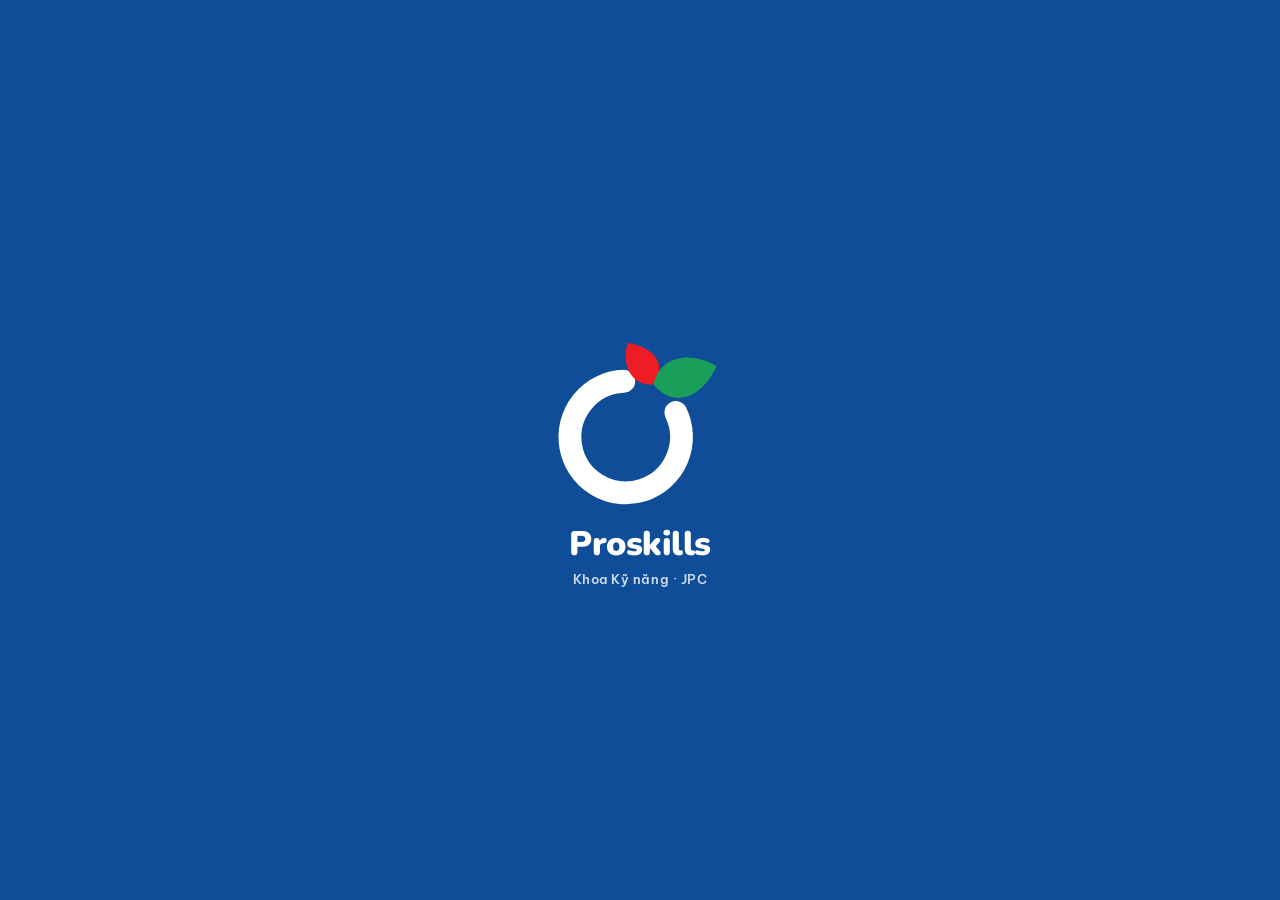
==== index.html @ 925e1efd "PS1.3.57" ====
<!DOCTYPE html>
<html lang="vi">
<head>
<meta charset="utf-8">
<meta name="viewport" content="width=device-width, initial-scale=1, maximum-scale=1, user-scalable=no, viewport-fit=cover">
<title>Proskills · Khoa Kỹ năng JPC</title>
<meta name="description" content="Proskills: các khóa e-learning của Khoa Kỹ năng, JPC. Chọn module để học.">
<meta name="theme-color" content="#F6F4EE">
<!-- PS1.3.34: intro lần mở đầu trong ngày; tô nền xanh ngay từ đầu để không chớp trang chủ trước intro -->
<script>try{(function(){var d=new Date(),p=function(n){return(n<10?"0":"")+n},k=d.getFullYear()+"-"+p(d.getMonth()+1)+"-"+p(d.getDate());if(localStorage.getItem("ps.intro")!==k&&!/[?&](lich|go|m|thu)=/.test(location.search))document.documentElement.className+=" ps-intro";})();}catch(e){}</script>
<style>html.ps-intro,html.ps-intro body{background:#0F4D98!important}html.ps-intro #app{visibility:hidden}</style>
<meta name="apple-mobile-web-app-capable" content="yes">
<meta name="mobile-web-app-capable" content="yes">
<meta name="apple-mobile-web-app-status-bar-style" content="default">
<meta name="apple-mobile-web-app-title" content="Proskills">
<link rel="manifest" href="manifest.webmanifest">
<link rel="icon" type="image/png" sizes="192x192" href="icons/app-192.png">
<link rel="apple-touch-icon" href="icons/apple-touch-icon.png">
<link rel="stylesheet" href="core/core.css?v=PS1.3.57">
<link rel="stylesheet" href="hub/hub.css?v=PS1.3.57">
</head>
<body>
<main id="app" class="hub"></main>
<noscript><p style="padding:20px">Hãy bật JavaScript để học trên Proskills.</p></noscript>
<script src="config.js?v=PS1.3.57"></script>
<script src="core/core.js?v=PS1.3.57"></script>
<script src="core/pwa.js?v=PS1.3.57"></script>
<script src="core/shin.js?v=PS1.3.57"></script>
<script src="hub/avatar.js?v=PS1.3.57"></script>
<script src="hub/lich.js?v=PS1.3.57"></script>
<script src="hub/hub.js?v=PS1.3.57"></script>
</body>
</html>
---- core/core.css ----
/* =========================================================
   PROSKILLS · LÕI CHUNG (core.css)
   Kiểu cho phần dùng chung: thẻ Cài đặt chuẩn, hộp thoại, thông báo, nút.
   Mọi lớp bắt đầu bằng "ps-" để không đụng kiểu của module.
   Dùng màu của module qua biến --c, --c-d, --c-t (có giá trị dự phòng).
   ========================================================= */
.ps-ic{flex:none;display:inline-block;vertical-align:middle}
.ps-lock{overflow:hidden}

/* ---- nút ---- */
.ps-btn{position:relative;display:inline-flex;align-items:center;justify-content:center;gap:8px;font:600 15.5px/1.25 var(--f,"Be Vietnam Pro",system-ui,-apple-system,"Segoe UI",Roboto,sans-serif);
  background:var(--c,#24307A);color:#fff;border:0;border-radius:16px;padding:13px 18px;cursor:pointer;text-decoration:none;
  box-shadow:0 3px 0 var(--c-d,#151D52),0 8px 18px -12px rgba(21,29,82,.8);transition:transform .18s cubic-bezier(.32,.72,0,1),box-shadow .18s;-webkit-tap-highlight-color:transparent}
.ps-btn:active{transform:translateY(2px);box-shadow:0 1px 0 var(--c-d,#151D52)}
.ps-btn--sm{font-size:14.5px;padding:10px 14px;border-radius:14px}
.ps-btn--soft{background:var(--c-t,#ECEEFA);color:var(--c-d,#151D52);box-shadow:0 3px 0 var(--c-t2,#D8DCF2)}
.ps-btn--go{background:var(--ps-go,#F4B63B);color:#3B2A00;box-shadow:0 3px 0 #C98A12,0 8px 18px -12px rgba(201,138,18,.9)}
.ps-btn--danger{background:#C8372D;color:#fff;box-shadow:0 3px 0 #8E241D}
.ps-btn--dangersoft{background:#FDECE8;color:#B23A28;box-shadow:0 3px 0 #F6C3B9}
.ps-btn:disabled{background:#C3C8DB;box-shadow:0 3px 0 #AEB4CB;cursor:not-allowed}
.ps-btnrow{display:flex;flex-wrap:wrap;gap:10px;margin:10px 0 4px}
.ps-link{display:inline-flex;align-items:center;gap:6px;border:0;background:none;color:var(--c-d,#151D52);font:600 14px/1.4 var(--f,system-ui);text-decoration:underline;text-underline-offset:3px;padding:6px 0;cursor:pointer}
.ps-small{font-size:13.5px;line-height:1.6;color:var(--ink-2,#4A5275);margin:8px 0}
.ps-warn{font-size:13.5px;color:#B23A28;background:#FDECE8;border-radius:12px;padding:8px 12px}

/* ---- ô nhập ---- */
.ps-form{display:grid;gap:12px;margin:6px 0}
.ps-form label{display:grid;gap:6px;font-size:13.5px;font-weight:600;color:var(--ink-2,#4A5275)}
.ps-row2{display:grid;grid-template-columns:1fr 1fr;gap:12px}
.ps-inp{width:100%;box-sizing:border-box;font:500 16px/1.4 var(--f,system-ui);color:var(--ink,#18203F);background:#fff;border:1.5px solid var(--rule,#E3E7F5);border-radius:14px;padding:11px 13px;-webkit-appearance:none;appearance:none}
select.ps-inp{background-image:linear-gradient(45deg,transparent 50%,#7A82A3 50%),linear-gradient(135deg,#7A82A3 50%,transparent 50%);background-position:calc(100% - 18px) 50%,calc(100% - 13px) 50%;background-size:5px 5px;background-repeat:no-repeat;padding-right:32px}
.ps-inp:focus{outline:none;border-color:var(--c,#24307A);box-shadow:0 0 0 3px var(--c-t,#ECEEFA)}

/* ---- thẻ Cài đặt chuẩn ---- */
.ps-set{display:grid;gap:8px}
.ps-homebtn{display:grid;grid-template-columns:40px 1fr auto;align-items:center;gap:12px;width:100%;text-align:left;background:var(--c,#24307A);color:#fff;border:0;border-radius:18px;padding:12px 14px;cursor:pointer;box-shadow:0 3px 0 var(--c-d,#151D52);font-family:inherit;margin-bottom:6px}
.ps-homebtn>.ps-ic:first-child{width:40px;height:40px;padding:9px;box-sizing:border-box;border-radius:12px;background:rgba(255,255,255,.18)}
.ps-homebtn b{display:block;font-size:15.5px}
.ps-homebtn small{display:block;font-size:12.5px;opacity:.85;font-weight:500}
.ps-homebtn:active{transform:translateY(2px);box-shadow:0 1px 0 var(--c-d,#151D52)}
.ps-srow{background:#fff;border:1px solid var(--rule,#E3E7F5);border-radius:16px;overflow:hidden}
.ps-srow__h{display:grid;grid-template-columns:34px 1fr auto 16px;align-items:center;gap:10px;width:100%;border:0;background:transparent;padding:12px 14px;text-align:left;font:inherit;color:var(--ink,#18203F);cursor:pointer}
.ps-srow--sw .ps-srow__h{grid-template-columns:34px 1fr auto;cursor:default}
.ps-srow__h>b{font-size:15px;font-weight:600}
.ps-srow__ic{width:34px;height:34px;border-radius:10px;display:grid;place-items:center;background:var(--c-t,#ECEEFA);color:var(--c-d,#151D52)}
.ps-srow__st{font-size:13px;color:var(--muted,#7A82A3);max-width:46vw;white-space:nowrap;overflow:hidden;text-overflow:ellipsis}
.ps-srow__h>.ps-ic:last-child{color:var(--muted,#7A82A3);transition:transform .25s}
.ps-srow__b{display:none;padding:2px 16px 16px;border-top:1px dashed var(--rule,#E3E7F5)}
.ps-srow.open .ps-srow__b{display:block;animation:psIn .35s cubic-bezier(.32,.72,0,1)}
.ps-srow.open .ps-srow__h>.ps-ic:last-child{transform:rotate(90deg)}
.ps-srow--danger .ps-srow__ic{background:#FDECE8;color:#B23A28}
.ps-srow--danger .ps-srow__h>b{color:#B23A28}
.ps-fixed{display:grid;grid-template-columns:1fr 1fr 1fr;gap:8px;margin:12px 0 2px}
.ps-fixed>div{background:var(--bg,#F4F6FE);border-radius:12px;padding:8px 10px;min-width:0}
.ps-fixed small{display:block;font-size:11.5px;color:var(--muted,#7A82A3)}
.ps-fixed b{display:block;font-size:14px;overflow:hidden;text-overflow:ellipsis;white-space:nowrap}
.ps-fixed>div:first-child{grid-column:1/-1}
.ps-sw{position:relative;width:50px;height:30px;border-radius:999px;border:0;background:#C9CEE0;cursor:pointer;transition:background .2s;padding:0}
.ps-sw i{position:absolute;top:3px;left:3px;width:24px;height:24px;border-radius:50%;background:#fff;box-shadow:0 2px 4px rgba(0,0,0,.2);transition:transform .25s cubic-bezier(.32,.72,0,1)}
.ps-sw.on{background:var(--ok,#14A874)}
.ps-sw.on i{transform:translateX(20px)}
/* PS1.3.36 · Cỡ chữ Vừa / Lớn: nút chọn 2 ô */
.ps-seg{display:inline-flex;background:#ECEEF4;border-radius:999px;padding:3px;gap:2px;flex:none}
.ps-seg button{border:0;background:none;border-radius:999px;padding:0 14px;height:30px;font:700 14px/1 inherit;font-family:inherit;color:var(--muted,#6B7088);cursor:pointer;-webkit-tap-highlight-color:transparent}
.ps-seg button[data-v="l"]{font-size:16px}
.ps-seg button.on{background:#fff;color:var(--ink,#23252B);box-shadow:0 1px 3px rgba(20,30,60,.18)}
.ps-ver{text-align:center;font-size:12px;color:var(--muted,#7A82A3);margin:10px 0 4px}

/* ---- hộp thoại ---- */
.ps-ov{position:fixed;inset:0;z-index:120;display:flex;align-items:center;justify-content:center;padding:18px;background:rgba(18,24,52,.55);-webkit-backdrop-filter:blur(4px);backdrop-filter:blur(4px);animation:psFade .35s ease}
.ps-ov__box{width:100%;max-width:430px;max-height:calc(100vh - 36px);overflow:auto;background:#fff;border-radius:26px;padding:22px 20px 18px;text-align:left;box-shadow:0 30px 80px -30px rgba(18,24,52,.6);animation:psPop .4s cubic-bezier(.32,.72,0,1);box-sizing:border-box}
.ps-ov__box--wide{max-width:560px}
.ps-ov__ic{width:52px;height:52px;border-radius:16px;display:grid;place-items:center;background:var(--c-t,#ECEEFA);color:var(--c-d,#151D52);margin-bottom:10px}
.ps-ov__t{font:700 21px/1.25 var(--h,var(--f,system-ui));margin:0 0 6px;color:var(--ink,#18203F);letter-spacing:-.01em}
.ps-ov__b{font-size:15px;line-height:1.6;color:var(--ink-2,#4A5275)}
.ps-ov__b p{margin:6px 0}
.ps-ov__btns{display:flex;flex-direction:column;gap:10px;margin-top:16px}
.ps-ov__btns .ps-btn{width:100%}
.ps-chks{display:grid;gap:8px;margin:10px 0}
.ps-chk{display:flex;gap:12px;align-items:flex-start;background:var(--bg,#F4F6FE);border-radius:14px;padding:10px 12px;cursor:pointer}
.ps-chk input{width:20px;height:20px;margin:2px 0 0;accent-color:var(--c,#24307A);flex:none}
.ps-chk b{display:block;font-size:14.5px;color:var(--ink,#18203F)}
.ps-chk small{display:block;font-size:12.5px;color:var(--muted,#7A82A3)}

/* ---- thông báo ---- */
.ps-toast{position:fixed;left:50%;bottom:calc(18px + env(safe-area-inset-bottom,0px));transform:translate(-50%,20px);opacity:0;pointer-events:none;z-index:140;background:var(--ink,#18203F);color:#fff;border-radius:18px;padding:11px 16px;font-size:14.5px;line-height:1.45;max-width:min(92vw,460px);box-sizing:border-box;transition:opacity .3s,transform .4s cubic-bezier(.32,.72,0,1);box-shadow:0 14px 34px -14px rgba(18,24,52,.7)}
.ps-toast.show{opacity:1;transform:translate(-50%,0)}

@keyframes psIn{from{opacity:0;transform:translateY(-4px)}to{opacity:1;transform:none}}
@keyframes psFade{from{opacity:0}to{opacity:1}}
@keyframes psPop{from{opacity:0;transform:translateY(14px) scale(.97)}to{opacity:1;transform:none}}
@media (prefers-reduced-motion:reduce){.ps-ov,.ps-ov__box,.ps-srow.open .ps-srow__b{animation:none}.ps-toast,.ps-btn,.ps-sw i{transition:none}}
@media (max-width:360px){.ps-row2{grid-template-columns:1fr}}

/* ---- cài ứng dụng, cập nhật ---- */
.ps-steps{margin:8px 0;padding-left:20px;font-size:14.5px;line-height:1.7}
.ps-steps li{margin:3px 0}
.ps-update{position:fixed;left:50%;transform:translateX(-50%);bottom:calc(16px + env(safe-area-inset-bottom,0px));z-index:130;display:flex;align-items:center;gap:10px;background:var(--ink,#18203F);color:#fff;border-radius:999px;padding:8px 8px 8px 16px;font-size:14px;box-shadow:0 14px 34px -14px rgba(18,24,52,.7);white-space:nowrap}
.ps-update button{border:0;border-radius:999px;font:600 14px/1 var(--f,system-ui);padding:9px 14px;background:#F4B63B;color:#3B2A00;cursor:pointer}
.ps-update .ps-update__x{background:transparent;color:#fff;padding:6px}

/* ---- Shin Routine: khối gợi ý thẻ thói quen trong các khóa (PS1.3.26) ---- */
.ps-rt{margin:14px 0 0;padding:14px;border-radius:20px;border:1px solid #CFE0F7;background:linear-gradient(180deg,#F3F8FF,#E9F1FD);color:#18203F;font-family:var(--f,"Be Vietnam Pro",system-ui,sans-serif)}
.ps-rt__hd{display:grid;grid-template-columns:40px 1fr;gap:10px;align-items:center;margin-bottom:10px}
.ps-rt__shin{width:40px;height:40px;border-radius:12px;background:#2265C5;display:block}
.ps-rt__hd>div>b{display:block;font-size:15.5px;line-height:1.3}
.ps-rt__hd>div>small{display:block;font-size:13px;line-height:1.45;color:#4A5275;margin-top:2px}
.ps-rt__l{display:grid;gap:8px}
.ps-rt__it{display:grid;grid-template-columns:22px 1fr auto;gap:10px;align-items:center;padding:10px 10px 10px 12px;border-radius:14px;background:#fff;border:1px solid #D6E3F5;text-decoration:none;color:inherit;-webkit-tap-highlight-color:transparent}
.ps-rt__it:active{transform:scale(.985)}
.ps-rt__mk{width:20px;height:20px;border-radius:50%;border:2px solid #B9C7DD;box-sizing:border-box;display:grid;place-items:center;color:#fff}
.ps-rt__it.is-on .ps-rt__mk{border:0;background:#2E9E6B}
.ps-rt__n b{display:block;font-size:14.5px;font-weight:600;line-height:1.35}
.ps-rt__n small{display:block;font-size:12px;color:#2E7D5B;font-weight:600}
.ps-rt__go{display:inline-flex;align-items:center;gap:3px;white-space:nowrap;font-size:13px;font-weight:700;color:#1F57AE}
.ps-rt__ft{margin:9px 2px 0;font-size:12.5px;line-height:1.5;color:#5B6488}
@media (prefers-reduced-motion:reduce){.ps-rt__it:active{transform:none}}

/* ---- PS1.3.34 · dùng như app thật (mọi trang Proskills đều nạp core.css) ----
   Không bôi đen chữ, nút; không kéo để tải lại; không phóng to; không lướt ngang cả trang.
   Ô nhập vẫn chọn chữ được. Khu cần cử chỉ riêng (canvas, băng chuyền) tự đặt touch-action của mình. */
html{overflow-x:hidden;overscroll-behavior:none;touch-action:pan-x pan-y;-webkit-text-size-adjust:100%;text-size-adjust:100%}
body{overscroll-behavior:none;overflow-x:clip;-webkit-user-select:none;user-select:none;-webkit-touch-callout:none;-webkit-tap-highlight-color:transparent}
input,textarea,select,[contenteditable],[contenteditable] *,.ps-sel,.ps-sel *{-webkit-user-select:text;user-select:text;-webkit-touch-callout:default}
img,svg,a{-webkit-user-drag:none}

/* màn "đang mở khóa học" (bấm thẻ khóa ở trang chủ) */
.ps-going{position:fixed;inset:0;z-index:300;display:flex;flex-direction:column;align-items:center;justify-content:center;gap:14px;background:var(--gc,#0F4D98);color:#fff;opacity:0;animation:psGoIn .22s ease-out forwards;font:700 17px/1.3 var(--f,"Be Vietnam Pro",system-ui,sans-serif);text-align:center;padding:24px}
.ps-going small{display:block;font-size:12.5px;font-weight:600;letter-spacing:.08em;opacity:.8}
.ps-going i{display:flex;gap:7px}
.ps-going i b{width:10px;height:10px;border-radius:50%;background:#fff;opacity:.35;animation:psDot 1s ease-in-out infinite}
.ps-going i b:nth-child(2){animation-delay:.15s}.ps-going i b:nth-child(3){animation-delay:.3s}
@keyframes psGoIn{to{opacity:1}}
@keyframes psDot{0%,100%{opacity:.35;transform:translateY(0)}40%{opacity:1;transform:translateY(-6px)}}
@media (prefers-reduced-motion:reduce){.ps-going{animation:none;opacity:1}.ps-going i b{animation:none;opacity:.8}}

/* ---- PS1.3.54 · chấm lưu bài (PS.saveMark): xanh = đã lưu trên máy, đỏ = chưa lưu được. Nhỏ, không chớp.
   Gắn vào nút Sổ tay của mọi khóa, ảnh đại diện trang chủ và nút Sổ tay của Shin Routine. ---- */
html.ps-sv [data-act="nb"],html.ps-sv-err [data-act="nb"],html.ps-sv .hbar__av,html.ps-sv-err .hbar__av,html.ps-sv #gear,html.ps-sv-err #gear{position:relative}
html.ps-sv [data-act="nb"]::after,html.ps-sv .hbar__av::after,html.ps-sv #gear::after,
html.ps-sv-err [data-act="nb"]::after,html.ps-sv-err .hbar__av::after,html.ps-sv-err #gear::after{content:"";position:absolute;right:1px;bottom:1px;width:8px;height:8px;border-radius:50%;background:#2E9D5B;box-shadow:0 0 0 2px #fff;pointer-events:none}
html.ps-sv-err [data-act="nb"]::after,html.ps-sv-err .hbar__av::after,html.ps-sv-err #gear::after{background:#E5484D}
/* hộp "Bài làm đã lưu" cuối Tổng quan (PS.savedHTML) */
.ps-saved{display:grid;grid-template-columns:34px 1fr;gap:10px;align-items:center;margin:14px 0 4px;padding:11px 12px;border-radius:16px;background:#EAF3EE;color:#23302A;font-family:var(--f,"Be Vietnam Pro",system-ui,sans-serif);text-align:left}
.ps-saved__ic{width:34px;height:34px;border-radius:50%;background:#2E9D5B;color:#fff;display:grid;place-items:center}
.ps-saved b{display:block;font-size:14.5px;line-height:1.35}
.ps-saved small{display:block;font-size:12.5px;line-height:1.45;color:#4D5A53}
.ps-saved--err{background:#FDECEC}.ps-saved--err .ps-saved__ic{background:#E5484D}
/* thẻ có bản mới (pwa.js) */
.ps-upd{position:fixed;left:12px;right:12px;bottom:calc(14px + env(safe-area-inset-bottom,0px));z-index:130;max-width:400px;margin:0 auto;background:#fff;color:#18203F;border-radius:24px;padding:14px 14px 10px;box-shadow:0 18px 44px -18px rgba(18,24,52,.55),0 0 0 1px rgba(18,24,52,.06);font-family:var(--f,"Be Vietnam Pro",system-ui,sans-serif);animation:psUpdIn .35s cubic-bezier(.22,.9,.24,1)}
.ps-upd__h{display:flex;align-items:center;gap:10px;margin-bottom:12px}.ps-upd__h img{border-radius:10px;flex:none}.ps-upd__h b{font-size:16.5px}
.ps-upd__b{display:grid;grid-template-columns:1.4fr 1fr;gap:8px}.ps-upd__b .ps-btn{width:100%;justify-content:center}
.ps-upd__n{margin:8px 2px 0;font-size:12.5px;color:#6B7183}
@keyframes psUpdIn{from{transform:translateY(16px);opacity:0}to{transform:none;opacity:1}}
@media (prefers-reduced-motion:reduce){.ps-upd{animation:none}}
/* Cài đặt · Học được khi không có internet */
.ps-offbar{display:block;height:7px;border-radius:9px;background:#E8EBF2;overflow:hidden;margin:4px 0 10px}.ps-offbar i{display:block;height:100%;border-radius:9px;background:#2E9D5B;transition:width .4s}

/* ---- PS1.3.55 · Thanh điều hướng chung trong khóa (ý 25): ‹ về một cấp | tên màn | Sổ tay ---- */
.psnav{position:fixed;top:calc(10px + env(safe-area-inset-top,0px));left:0;right:0;z-index:30;pointer-events:none;transition:transform .3s cubic-bezier(.32,.72,0,1),opacity .3s}
.psnav--hide{transform:translateY(-130%);opacity:0}
.psnav__in{position:relative;box-sizing:border-box;max-width:560px;height:56px;margin:0 auto;padding:0 20px;display:flex;align-items:center;gap:8px}
.psnav__in::before{content:"";position:absolute;inset:0 12px;border-radius:20px;background:rgba(255,255,255,.95);box-shadow:0 1px 0 rgba(20,24,60,.05),0 6px 18px -10px rgba(20,24,60,.35);-webkit-backdrop-filter:blur(8px);backdrop-filter:blur(8px)}
.psnav__in>*{position:relative;pointer-events:auto}
.psnav__bk{flex:none;display:inline-flex;align-items:center;gap:2px;max-width:55%;height:40px;padding:0 14px 0 8px;border:0;border-radius:999px;background:var(--c-t,#ECEEFA);color:var(--c-d,#151D52);font:700 14.5px/1 var(--f,"Be Vietnam Pro",system-ui,sans-serif);cursor:pointer;-webkit-tap-highlight-color:transparent;transition:transform .15s}
.psnav__bk span{overflow:hidden;white-space:nowrap;text-overflow:ellipsis}
.psnav__t{flex:1 1 auto;min-width:0;overflow:hidden;white-space:nowrap;text-overflow:ellipsis;font:700 15px/1.2 var(--f,"Be Vietnam Pro",system-ui,sans-serif);color:var(--ink,#18203F)}
.psnav__x{flex:none;width:40px;height:40px;border:0;border-radius:12px;background:transparent;color:var(--c-d,#151D52);display:grid;place-items:center;cursor:pointer}
.psnav__nb{flex:none;width:42px;height:40px;border:0;border-radius:12px;background:var(--c-t,#ECEEFA);color:var(--c-d,#151D52);display:grid;place-items:center;cursor:pointer;-webkit-tap-highlight-color:transparent;transition:transform .15s}
.psnav__bk:active,.psnav__nb:active,.psnav__x:active{transform:scale(.94)}
.psnav__dot{position:absolute;top:5px;right:6px;width:8px;height:8px;border-radius:50%;background:#E5484D;box-shadow:0 0 0 2px #fff}
@media (min-width:900px){.psnav__in{max-width:620px}}
@media (prefers-reduced-motion:reduce){.psnav{transition:none}}
---- hub/hub.css ----
/* =========================================================
   PROSKILLS · TRANG CHỦ (hub.css)
   Màu chủ đạo trang chủ: chàm đậm + vàng nhấn. Mỗi module giữ màu riêng (--mc).
   ========================================================= */
:root{
  --c:#24307A; --c-d:#151D52; --c-t:#ECEEFA; --c-t2:#D8DCF2;
  --y:#F4B63B; --y-d:#C98A12; --y-t:#FFF5DC;
  --ink:#18203F; --ink-2:#4A5275; --muted:#7A82A3; --rule:#E3E7F5; --bg:#F4F6FE;
  --ok:#14A874; --ok-t:#E2F7EE;
  --fire:#FF7A1A; --fire-t:#FFEDE0; --xp:#E09A00; --xp-t:#FFF3D1; --ins:#7656D9; --ins-t:#EFEAFD;
  --f:"Be Vietnam Pro",system-ui,-apple-system,"Segoe UI",Roboto,sans-serif;
  --h:"Bricolage Grotesque","Be Vietnam Pro",system-ui,sans-serif;
  --ease:cubic-bezier(.32,.72,0,1);
}
*{box-sizing:border-box}
html{-webkit-text-size-adjust:100%;text-size-adjust:100%}
body{margin:0;font:400 16px/1.6 var(--f);color:var(--ink);background:var(--bg);
  background-image:radial-gradient(circle at 100% 0,rgba(244,182,59,.16),transparent 42%),radial-gradient(circle at 0 0,rgba(36,48,122,.10),transparent 40%);
  background-attachment:fixed;min-height:100vh;padding:env(safe-area-inset-top,0) 0 env(safe-area-inset-bottom,0);transition:opacity .18s}
body.leaving{opacity:.4}
button{font-family:inherit}
.wrap{max-width:720px;margin:0 auto;padding:0 18px 40px}
.card{background:#fff;border-radius:22px;border:1px solid var(--rule);box-shadow:0 10px 26px -20px rgba(24,32,63,.5);padding:18px}
.hub-wide{width:100%;margin-top:6px}
.enter>*{animation:up .6s var(--ease) both;animation-delay:calc(var(--i,0)*.08s)}
@keyframes up{from{opacity:0;transform:translateY(14px)}to{opacity:1;transform:none}}

/* ---- chào mừng ---- */
.onb{max-width:520px;margin:0 auto;padding:max(28px,env(safe-area-inset-top)) 18px 40px}
.onb__brand{display:flex;align-items:center;gap:14px;margin:8px 0 14px}
.onb__brand small{display:block;font-size:12.5px;color:var(--muted);font-weight:600}
.onb__brand h1{font:800 clamp(34px,10vw,46px)/1 var(--h);margin:2px 0 0;letter-spacing:-.02em;color:#0F4D98}
.onb__lead{font-size:16px;color:var(--ink-2);margin:0 0 16px}
.onb__err{color:#B23A28;font-size:14px;font-weight:600;min-height:1em;margin:4px 0}
.onb__restore{display:flex;margin:16px auto 0}

/* ---- thanh trên ---- */
.hbar{position:sticky;top:0;z-index:20;display:flex;justify-content:space-between;align-items:center;gap:10px;width:100%;margin:0;
  padding:10px max(14px,calc(50% - 346px));background:transparent;transition:background .25s,box-shadow .25s}
.hbar.is-scrolled{background:rgba(244,246,254,.9);-webkit-backdrop-filter:blur(14px) saturate(1.4);backdrop-filter:blur(14px) saturate(1.4);box-shadow:0 1px 0 rgba(227,231,245,.9)}
.hbar__brand{display:flex;align-items:center;gap:9px}
.hbar__brand b{font:800 21px/1 var(--h);color:var(--c);letter-spacing:-.01em}
.hbar__btns{display:flex;gap:6px}
.hbar__btn{display:inline-flex;align-items:center;gap:6px;height:40px;padding:0 12px;border-radius:999px;border:1px solid var(--rule);background:#fff;color:var(--c-d);font-size:13.5px;font-weight:600;cursor:pointer;box-shadow:0 4px 12px -8px rgba(24,32,63,.35);-webkit-appearance:none;appearance:none;-webkit-tap-highlight-color:transparent}
.hbar__btn:active{transform:translateY(1px)}
.ps-installed .hub-install{display:none}
.hbar__btn{white-space:nowrap}
@media (max-width:440px){.hub-install span{display:none}.hub-install{width:40px;padding:0;justify-content:center}}
@media (max-width:340px){.hbar__btn span{display:none}.hbar__btn{width:40px;padding:0;justify-content:center}}

/* ---- nhắc sao lưu ---- */
.nudge{display:grid;grid-template-columns:22px 1fr;gap:6px 10px;align-items:start;background:var(--y-t);border:1px solid #F3DFA9;border-radius:18px;padding:12px 14px;margin:0 0 6px;color:#6B4C00}
.nudge p{margin:0;font-size:14px;line-height:1.5}
.nudge .ps-btn{grid-column:2;justify-self:start}
.nudge--warn{background:#FDECE8;border-color:#F6C3B9;color:#8E241D}

/* ---- chip thẻ Shin (dùng trong khối Shin Routine, PS1.3.28) ---- */
.rt-chip{display:inline-flex;align-items:center;gap:5px;max-width:100%;padding:4px 10px 4px 6px;border-radius:999px;background:#fff;border:1px solid #D6E3F5;font-size:12.5px;font-weight:600;color:var(--ink-2)}
.rt-chip i{width:14px;height:14px;border-radius:50%;flex:none;border:2px solid #B9C7DD;box-sizing:border-box}
.rt-chip--y i{border:0;background:#2E9E6B url("data:image/svg+xml,%3Csvg xmlns='http://www.w3.org/2000/svg' viewBox='0 0 14 14'%3E%3Cpath d='M3.6 7.2 6 9.5l4.4-4.6' fill='none' stroke='%23fff' stroke-width='2' stroke-linecap='round' stroke-linejoin='round'/%3E%3C/svg%3E") center/14px no-repeat}
.rt-chip--p i{border-color:#2E9E6B;background:linear-gradient(90deg,#2E9E6B 50%,#fff 50%)}
.rt-chip--n i,.rt-chip--x i{border-color:#C9CFDC;background:#E9ECF3}
/* ---- thẻ module ---- */
.sec{font:700 20px/1.2 var(--h);margin:20px 2px 10px;letter-spacing:-.01em}
.mcard__code{display:inline-block;font-size:11px;font-weight:700;letter-spacing:.08em;color:var(--md);background:var(--mt);border-radius:7px;padding:1px 7px}
.hfoot{text-align:center;font-size:12px;color:var(--muted);margin:26px 0 0;line-height:1.7}

/* ---- cổng ---- */
.gate__q{font-weight:700;color:var(--ink);font-size:16.5px;background:var(--c-t);border-radius:14px;padding:10px 14px;margin:6px 0 12px}
.gate__err{color:#B23A28;font-weight:600;font-size:14px;min-height:1em;margin:8px 0 0}
.shake{animation:shake .4s}
@keyframes shake{20%,60%{transform:translateX(-6px)}40%,80%{transform:translateX(6px)}}

/* ---- tấm Cài đặt ---- */
.sheet{position:fixed;inset:0;z-index:100;background:var(--bg);overflow:auto;-webkit-overflow-scrolling:touch;animation:sheetIn .45s var(--ease)}
.sheet__in{max-width:640px;margin:0 auto;padding:max(14px,env(safe-area-inset-top)) 16px 40px}
.sheet__top{display:flex;justify-content:space-between;align-items:center;margin:6px 0 12px}
.sheet__top h2{font:800 26px/1.1 var(--h);margin:0;letter-spacing:-.015em}
.sheet__x{width:42px;height:42px;border-radius:50%;border:1px solid var(--rule);background:#fff;display:grid;place-items:center;cursor:pointer;color:var(--ink)}
@media (min-width:700px){.sheet{inset:4vh auto auto 50%;transform:translateX(-50%);width:680px;height:92vh;border-radius:24px;box-shadow:0 0 0 100vmax rgba(18,24,52,.45),0 30px 80px -30px rgba(18,24,52,.6)}}
@keyframes sheetIn{from{opacity:0;transform:translateY(30px)}to{opacity:1;transform:none}}
@media (min-width:700px){@keyframes sheetIn{from{opacity:0;transform:translate(-50%,30px)}to{opacity:1;transform:translateX(-50%)}}}
@media (prefers-reduced-motion:reduce){.enter>*,.sheet,.shake{animation:none}.kc__bar i{transition:none}}

/* ---- PS1.3.13 · Lịch học (thẻ dưới banner) ---- */
/* PS1.3.27: hộp Lịch học dùng tông xanh lá nhẹ của TC01 (#348A5F) cho nút và biểu tượng */
.lc{--c:#348A5F;--c-d:#286853;--c-t:#EBF3EF;--c-t2:#D3E7DC}
.lc{background:#fff;border:1px solid var(--rule);border-radius:22px;padding:14px 14px 10px;margin:0 0 12px;box-shadow:0 1px 2px rgba(24,32,63,.04),0 14px 30px -22px rgba(24,32,63,.42)}
.lc-top{display:flex;justify-content:space-between;align-items:center;margin:0 2px 10px}
.lc-top>b{display:inline-flex;align-items:center;gap:7px;font:700 17px/1.2 var(--h);color:var(--ink)}
.lc-top>b .ps-ic{color:var(--c)}
.lc-edit{display:inline-flex;align-items:center;gap:5px;border:1px solid var(--rule);background:#fff;color:var(--c-d);border-radius:999px;padding:6px 12px;font-size:13px;font-weight:600;cursor:pointer;-webkit-tap-highlight-color:transparent}
.lc-week{display:grid;grid-template-columns:repeat(5,1fr);gap:6px}
.lc-day{display:grid;justify-items:center;gap:5px;padding:8px 0 9px;border-radius:14px;border:1px solid var(--rule);background:#F8F9FE;cursor:pointer;color:var(--ink-2);-webkit-tap-highlight-color:transparent;transition:background .2s,border-color .2s,transform .15s}
.lc-day small{font-size:13px;font-weight:700;line-height:1}
.lc-day:active{transform:translateY(1px)}
.lc-day.is-today small{color:var(--c)}
.lc-day.is-today{border-color:#BFDCCB}
.lc-day.is-sel{background:var(--c);border-color:var(--c);color:#fff;box-shadow:0 2px 0 var(--c-d)}
.lc-day.is-sel small{color:#fff}
.lc-dots{display:flex;gap:3px;height:7px}
.lc-dots i{width:7px;height:7px;border-radius:50%;display:block}
.lc-day.is-sel .lc-dots i{box-shadow:0 0 0 1.5px #fff}
.lc-dots .lc-dot0{background:#DDE1EF}
.lc-day.is-sel .lc-dots .lc-dot0{background:rgba(255,255,255,.35);box-shadow:none}
.lc-dh{margin:12px 2px 6px;font-size:13px;font-weight:700;color:var(--muted);letter-spacing:.02em}
.lc-list{display:grid;gap:7px}
.lc-it{display:grid;grid-template-columns:54px 1fr auto;gap:10px;align-items:center;padding:9px 10px 9px 4px;border-radius:14px;background:var(--lt);position:relative;overflow:hidden} /* phẳng, không viền trái */
.lc-tm{display:grid;text-align:center;line-height:1.15;padding-left:6px}
.lc-tm b{font:700 15px/1.2 var(--f);color:var(--ink)}
.lc-tm small{font-size:11.5px;color:var(--muted)}
.lc-tx{min-width:0;display:grid;line-height:1.3}
.lc-tx b{font-size:15px;font-weight:700;color:var(--ink)}
.lc-tx small{font-size:12.5px;color:var(--ink-2)}
.lc-st{font-size:11.5px;font-weight:700;border-radius:999px;padding:3px 8px;white-space:nowrap}
.lc-st--on{background:var(--ok);color:#fff}
.lc-st--soon{background:#fff;color:#B5650C;border:1px solid #F3D3A6}
.lc-st--done{background:rgba(255,255,255,.7);color:var(--muted)}
.lc-none{margin:0;padding:10px 12px;border-radius:14px;background:#F6F7FC;font-size:14px;color:var(--ink-2)}
.lc-exp{display:flex;align-items:center;gap:8px;width:100%;margin:10px 0 0;padding:10px 12px;border-radius:14px;border:1px dashed #BFDCCB;background:var(--c-t);color:var(--c-d);font-size:14px;font-weight:600;cursor:pointer;text-align:left}
.lc-nhac{display:flex;align-items:center;gap:9px;width:100%;margin:8px 0 0;padding:10px 4px 10px 2px;border:0;border-top:1px solid var(--rule);background:none;color:var(--ink-2);font-size:14px;cursor:pointer;text-align:left}
.lc-nhac span{flex:1}.lc-nhac b{color:var(--ink)}
.lc-nhac>.ps-ic:first-child{color:var(--c)}
.lc-oden{display:flex;align-items:center;gap:8px;padding:9px 2px 4px;border-top:1px solid var(--rule);color:var(--ink-2);font-size:13.5px;text-decoration:none}
.lc-oden b{color:var(--c)}
.lc-oden .ps-ic{color:var(--c);flex:none}
.lc--empty .lc-hd{display:grid;grid-template-columns:44px 1fr;gap:12px;align-items:center;margin-bottom:12px}
.lc--empty .lc-hd b{font:700 17px/1.25 var(--h)}
.lc--empty .lc-hd p{margin:2px 0 0;font-size:13.5px;line-height:1.45;color:var(--ink-2)}
.lc-ic{width:44px;height:44px;border-radius:14px;display:grid;place-items:center;color:#fff;background:linear-gradient(155deg,#589F7C,var(--c));box-shadow:0 6px 14px -8px var(--c)}
.lc-wide{width:100%}
.lc--empty .lc-nhac{margin-top:10px}

/* tấm Lịch của tôi */
.lc-sec{background:#fff;border:1px solid var(--rule);border-radius:20px;padding:14px;margin:0 0 12px}
.lc-sec h3{font:700 17px/1.25 var(--h);margin:0 0 4px}
.lg{display:grid;grid-template-columns:44px repeat(5,1fr);gap:4px;margin-top:10px}
.lg-c{min-width:0}
.lg-h{text-align:center;font-size:12.5px;font-weight:700;color:var(--muted);padding-bottom:2px}
.lg-ca{display:grid;align-content:center;line-height:1.1}
.lg-ca b{font-size:12.5px;color:var(--ink)}
.lg-ca small{font-size:10.5px;color:var(--muted)}
.lg-cell{height:46px;border-radius:11px;border:1px dashed #D3D8EC;background:#FAFBFE;display:grid;place-items:center;align-content:center;gap:0;padding:0;cursor:pointer;color:#B5BCD6;font-size:18px;line-height:1;-webkit-tap-highlight-color:transparent}
.lg-cell i{font-style:normal}
.lg-cell.is-on{border:1.5px solid var(--lc);background:var(--lt);color:var(--lc)}
.lg-cell.is-on b{font-size:12.5px;line-height:1.1}
.lg-cell.is-on small{font-size:9.5px;color:var(--ink-2);margin-top:2px;white-space:nowrap}
.lg-cell:active{transform:scale(.96)}
.lg-leg{display:flex;flex-wrap:wrap;gap:4px 12px;margin-top:10px;font-size:12px;color:var(--ink-2)}
.lg-leg i{display:inline-block;width:8px;height:8px;border-radius:50%;margin-right:5px;vertical-align:1px}
.lc-chips{display:flex;flex-wrap:wrap;gap:7px;margin:6px 0 10px}
.lc-chip{border:1.5px solid var(--rule);background:#fff;border-radius:999px;padding:8px 13px;font-size:14px;font-weight:600;color:var(--ink-2);cursor:pointer;-webkit-tap-highlight-color:transparent}
.lc-chip.is-sel{background:var(--c);border-color:var(--c);color:#fff}
.lc-chip--m.is-sel{background:var(--lc);border-color:var(--lc)}
.lc-dlg-t{margin:-4px 0 10px;text-align:center;font-size:14px;color:var(--muted)}
.lc-dlg{text-align:left}
.lc-warn{color:#B23A28;font-size:13.5px;font-weight:600;min-height:1em;margin:0}
.lc-howto{background:#F6F7FC;border-radius:12px;padding:8px 10px}
.lc-det{margin-top:8px;font-size:14px}
.lc-det summary{cursor:pointer;color:var(--c-d);font-weight:600;padding:4px 0}
.lc-glink{display:flex;align-items:center;gap:6px;padding:8px 0;border-bottom:1px solid var(--rule);color:var(--ink);text-decoration:none;font-size:13.5px}
.lc-glink .ps-ic{color:var(--c);flex:none}
.lc-oden--big{background:#fff;border:1px solid var(--rule);border-radius:16px;padding:12px 14px;font-size:14px}

/* ---- PS1.3.13 · thẻ hướng dẫn (cao bằng nửa thẻ khóa) ---- */
.glist{display:grid;gap:10px;margin-top:12px}
@media (min-width:700px){.glist{grid-template-columns:1fr 1fr}}
.gcard{display:grid;grid-template-columns:44px 1fr auto;gap:12px;align-items:center;padding:12px 14px;border-radius:20px;border:1px solid var(--rule);text-decoration:none;color:var(--ink);
  background:radial-gradient(220px 120px at 100% 0,var(--mt),rgba(255,255,255,0) 72%),#fff;box-shadow:0 1px 2px rgba(24,32,63,.04),0 12px 26px -22px rgba(24,32,63,.42)}
.gcard__ic{width:44px;height:44px;border-radius:14px;display:grid;place-items:center;color:#fff;background:linear-gradient(155deg,var(--ml),var(--mc) 60%,var(--md));box-shadow:inset 0 1px 0 rgba(255,255,255,.35),0 6px 14px -9px var(--mc)}
.gcard__tx{min-width:0;display:grid;line-height:1.3}
.gcard__tx .mcard__code{justify-self:start;font-size:10px;padding:0 6px}
.gcard__tx b{font:700 15.5px/1.3 var(--h);margin-top:3px}
.gcard__tx small{font-size:12.5px;color:var(--ink-2)}
.gcard__soon{font-size:11.5px;font-weight:600;color:var(--muted);background:#F1F2F7;border-radius:999px;padding:3px 9px;white-space:nowrap}
.gcard--soon .gcard__ic{filter:saturate(.85)}

/* =========================================================
   PS1.3.28 · Trang chủ tươi vui (cảm hứng tabletop.google, labs.google)
   Nền kem, tiêu đề Nunito (có sẵn trong routine/, chạy khi mất mạng), Shin Routine đứng đầu,
   khóa học là băng chuyền thẻ dọc xếp quạt.
   ========================================================= */
@font-face{font-family:'Nunito';font-style:normal;font-weight:200 1000;font-display:swap;src:url(../routine/assets/fonts/nunito-vietnamese.woff2) format('woff2');unicode-range:U+0102-0103,U+0110-0111,U+0128-0129,U+0168-0169,U+01A0-01A1,U+01AF-01B0,U+0300-0301,U+0303-0304,U+0308-0309,U+0323,U+0329,U+1EA0-1EF9,U+20AB}
@font-face{font-family:'Nunito';font-style:normal;font-weight:200 1000;font-display:swap;src:url(../routine/assets/fonts/nunito-latin-ext.woff2) format('woff2');unicode-range:U+0100-02BA,U+02BD-02C5,U+02C7-02CC,U+02CE-02D7,U+02DD-02FF,U+0304,U+0308,U+0329,U+1D00-1DBF,U+1E00-1E9F,U+1EF2-1EFF,U+2020,U+20A0-20AB,U+20AD-20C0,U+2113,U+2C60-2C7F,U+A720-A7FF}
@font-face{font-family:'Nunito';font-style:normal;font-weight:200 1000;font-display:swap;src:url(../routine/assets/fonts/nunito-latin.woff2) format('woff2');unicode-range:U+0000-00FF,U+0131,U+0152-0153,U+02BB-02BC,U+02C6,U+02DA,U+02DC,U+0304,U+0308,U+0329,U+2000-206F,U+20AC,U+2122,U+2191,U+2193,U+2212,U+2215,U+FEFF,U+FFFD}
@font-face{font-family:'Be Vietnam Pro';font-style:normal;font-weight:400;font-display:swap;src:url(../routine/assets/fonts/bvp-vietnamese-400.woff2) format('woff2');unicode-range:U+0102-0103,U+0110-0111,U+0128-0129,U+0168-0169,U+01A0-01A1,U+01AF-01B0,U+0300-0301,U+0303-0304,U+0308-0309,U+0323,U+0329,U+1EA0-1EF9,U+20AB}
@font-face{font-family:'Be Vietnam Pro';font-style:normal;font-weight:400;font-display:swap;src:url(../routine/assets/fonts/bvp-latin-ext-400.woff2) format('woff2');unicode-range:U+0100-02BA,U+02BD-02C5,U+02C7-02CC,U+02CE-02D7,U+02DD-02FF,U+1E00-1E9F,U+1EF2-1EFF,U+20A0-20AB,U+20AD-20C0,U+A720-A7FF}
@font-face{font-family:'Be Vietnam Pro';font-style:normal;font-weight:400;font-display:swap;src:url(../routine/assets/fonts/bvp-latin-400.woff2) format('woff2');unicode-range:U+0000-00FF,U+0131,U+0152-0153,U+02BB-02BC,U+02C6,U+02DA,U+02DC,U+2000-206F,U+20AC,U+2122,U+2191,U+2193,U+2212,U+2215,U+FEFF,U+FFFD}
@font-face{font-family:'Be Vietnam Pro';font-style:normal;font-weight:500;font-display:swap;src:url(../routine/assets/fonts/bvp-vietnamese-500.woff2) format('woff2');unicode-range:U+0102-0103,U+0110-0111,U+0128-0129,U+0168-0169,U+01A0-01A1,U+01AF-01B0,U+0300-0301,U+0303-0304,U+0308-0309,U+0323,U+0329,U+1EA0-1EF9,U+20AB}
@font-face{font-family:'Be Vietnam Pro';font-style:normal;font-weight:500;font-display:swap;src:url(../routine/assets/fonts/bvp-latin-ext-500.woff2) format('woff2');unicode-range:U+0100-02BA,U+02BD-02C5,U+02C7-02CC,U+02CE-02D7,U+02DD-02FF,U+1E00-1E9F,U+1EF2-1EFF,U+20A0-20AB,U+20AD-20C0,U+A720-A7FF}
@font-face{font-family:'Be Vietnam Pro';font-style:normal;font-weight:500;font-display:swap;src:url(../routine/assets/fonts/bvp-latin-500.woff2) format('woff2');unicode-range:U+0000-00FF,U+0131,U+0152-0153,U+02BB-02BC,U+02C6,U+02DA,U+02DC,U+2000-206F,U+20AC,U+2122,U+2191,U+2193,U+2212,U+2215,U+FEFF,U+FFFD}
@font-face{font-family:'Be Vietnam Pro';font-style:normal;font-weight:600;font-display:swap;src:url(../routine/assets/fonts/bvp-vietnamese-600.woff2) format('woff2');unicode-range:U+0102-0103,U+0110-0111,U+0128-0129,U+0168-0169,U+01A0-01A1,U+01AF-01B0,U+0300-0301,U+0303-0304,U+0308-0309,U+0323,U+0329,U+1EA0-1EF9,U+20AB}
@font-face{font-family:'Be Vietnam Pro';font-style:normal;font-weight:600;font-display:swap;src:url(../routine/assets/fonts/bvp-latin-ext-600.woff2) format('woff2');unicode-range:U+0100-02BA,U+02BD-02C5,U+02C7-02CC,U+02CE-02D7,U+02DD-02FF,U+1E00-1E9F,U+1EF2-1EFF,U+20A0-20AB,U+20AD-20C0,U+A720-A7FF}
@font-face{font-family:'Be Vietnam Pro';font-style:normal;font-weight:600;font-display:swap;src:url(../routine/assets/fonts/bvp-latin-600.woff2) format('woff2');unicode-range:U+0000-00FF,U+0131,U+0152-0153,U+02BB-02BC,U+02C6,U+02DA,U+02DC,U+2000-206F,U+20AC,U+2122,U+2191,U+2193,U+2212,U+2215,U+FEFF,U+FFFD}
@font-face{font-family:'Be Vietnam Pro';font-style:normal;font-weight:700 800;font-display:swap;src:url(../routine/assets/fonts/bvp-vietnamese-700.woff2) format('woff2');unicode-range:U+0102-0103,U+0110-0111,U+0128-0129,U+0168-0169,U+01A0-01A1,U+01AF-01B0,U+0300-0301,U+0303-0304,U+0308-0309,U+0323,U+0329,U+1EA0-1EF9,U+20AB}
@font-face{font-family:'Be Vietnam Pro';font-style:normal;font-weight:700 800;font-display:swap;src:url(../routine/assets/fonts/bvp-latin-ext-700.woff2) format('woff2');unicode-range:U+0100-02BA,U+02BD-02C5,U+02C7-02CC,U+02CE-02D7,U+02DD-02FF,U+1E00-1E9F,U+1EF2-1EFF,U+20A0-20AB,U+20AD-20C0,U+A720-A7FF}
@font-face{font-family:'Be Vietnam Pro';font-style:normal;font-weight:700 800;font-display:swap;src:url(../routine/assets/fonts/bvp-latin-700.woff2) format('woff2');unicode-range:U+0000-00FF,U+0131,U+0152-0153,U+02BB-02BC,U+02C6,U+02DA,U+02DC,U+2000-206F,U+20AC,U+2122,U+2191,U+2193,U+2212,U+2215,U+FEFF,U+FFFD}

:root{--bg:#F6F4EE;--ink:#23252B;--ink-2:#565A66;--muted:#7D7F88;--line:#E9E5DA;--h:"Nunito","Be Vietnam Pro",system-ui,sans-serif;
  --amber:#F2B21B;--amber-d:#DDA012;--amber-ink:#392A00;--blob-a:#86B4FF;--blob-b:#86E3AF}
body{background:var(--bg);background-image:none}
#app{overflow:hidden;position:relative;min-height:100vh}
.wrap{position:relative;z-index:1}
.card,.lc,.nudge,.gcard{border-color:var(--line)}

/* thanh trên: logo · cài app · chuỗi ngày · ảnh đại diện (chạm = Cài đặt) */
.hbar{padding:12px max(14px,calc(50% - 346px)) 8px}
.hbar.is-scrolled{background:rgba(246,244,238,.88);box-shadow:0 1px 0 var(--line)}
.hbar__brand b{color:#0F4D98;font:900 20px/1 var(--h);letter-spacing:-.02em} /* PS1.3.34: xanh dương của logo, nhỏ hơn một chút (22 → 20px) */
.hbar__btns{align-items:center;gap:8px}
.hbar__btn{border-color:var(--line);color:var(--ink);box-shadow:none}
.hbar__fire{display:inline-flex;align-items:center;gap:4px;height:38px;padding:0 12px 0 10px;border-radius:999px;background:#fff;border:1.5px solid var(--line);font-size:13.5px;color:var(--ink-2);white-space:nowrap}
.hbar__fire .ps-ic{color:#EF7A35}
.hbar__fire b{font:900 16px/1 var(--h);color:var(--ink)}
.hbar__av{width:44px;height:44px;flex:none;border-radius:50%;border:2px solid #fff;background:#fff;color:#6A4A00;font:900 17px/1 var(--h);cursor:pointer;
  box-shadow:0 0 0 1.5px var(--line);display:grid;place-items:center;padding:0;overflow:hidden;-webkit-tap-highlight-color:transparent}
/* PS1.3.36 · ảnh đại diện (hub/avatar.js): hình vẽ hoặc chữ cái + màu */
.ps-av{display:grid;place-items:center;border-radius:50%;overflow:hidden;font-family:var(--h);font-weight:900;line-height:1;flex:none}
.ps-av svg{display:block}
.avp{display:grid;grid-template-columns:repeat(4,1fr);gap:10px;margin:10px 0 4px;justify-items:center}
.avp--c{grid-template-columns:repeat(8,1fr);gap:6px}
.avp__b{width:58px;height:58px;padding:0;border:0;border-radius:50%;background:none;cursor:pointer;display:grid;place-items:center;box-shadow:0 0 0 2px transparent;transition:transform .15s,box-shadow .15s;-webkit-tap-highlight-color:transparent}
.avp__b svg{display:block;border-radius:50%}
.avp__b:active{transform:scale(.92)}
.avp__b.on{box-shadow:0 0 0 3px #fff,0 0 0 5.5px #0F4D98}
.avp__l{width:34px;height:34px;font:900 15px/1 var(--h)}
.avp__l.on{box-shadow:0 0 0 2px #fff,0 0 0 4px #0F4D98}
.avp__h{margin:14px 0 2px;font-size:13px;font-weight:700;color:var(--ink-2)}
@media (min-width:600px){.avp{grid-template-columns:repeat(6,1fr)}}
.hbar__av:active{transform:scale(.94)}

/* hình mờ trang trí (như đồ vật bay của tabletop) */
.hdeco{position:absolute;inset:0 0 auto;height:780px;pointer-events:none;z-index:0;max-width:980px;margin:0 auto}
.hd{position:absolute;display:block;-webkit-filter:blur(2.5px);filter:blur(2.5px);opacity:.5}
.hd--a{left:-14px;top:300px;color:#E8B630}
.hd--b{right:-12px;top:120px;color:#5D8FE6}
.hd--c{right:-6px;top:560px;color:#E2789C}
.hd--d{left:-12px;top:640px;color:#45A774}
@media (prefers-reduced-motion:no-preference){.hd{animation:hdFloat 7s ease-in-out infinite}.hd--b{animation-delay:-2s}.hd--c{animation-delay:-4s}.hd--d{animation-delay:-5.5s}}
@keyframes hdFloat{0%,100%{transform:translateY(0) rotate(0)}50%{transform:translateY(-10px) rotate(6deg)}}

/* lời chào một dòng */
.hi{font:900 26px/1.2 var(--h);letter-spacing:-.02em;margin:4px 2px 14px;color:var(--ink)}
.hi span{font-weight:700;color:var(--muted)}

/* khối Shin Routine: thẻ trắng, hai tấm màu nghiêng phía sau */
.shn{position:relative;margin:0 0 26px;isolation:isolate}
.shn::before,.shn::after{content:"";position:absolute;inset:12px 8px -9px;border-radius:30px;background:#FFE6A1;-webkit-transform:rotate(-2.2deg);transform:rotate(-2.2deg);z-index:-1}
.shn::after{background:#CFE2FF;inset:16px 12px -14px;-webkit-transform:rotate(1.8deg);transform:rotate(1.8deg);z-index:-2}
.shn__card{display:block;background:#fff;border-radius:30px;padding:18px 18px 16px;cursor:pointer;box-shadow:0 16px 32px -20px rgba(60,48,20,.4);-webkit-tap-highlight-color:transparent;outline:none}
.shn__card:focus-visible{box-shadow:0 0 0 3px #2265C5}
.shn__k{display:block;font-size:12px;font-weight:700;letter-spacing:.07em;color:#2265C5}
.shn__t{position:relative;display:inline-block;font:900 32px/1.1 var(--h);letter-spacing:-.025em;margin:3px 0 0;color:var(--ink)}
.shn__sw{position:absolute;left:0;right:0;bottom:-8px;width:100%;height:10px;overflow:visible}
.shn__sw path{fill:none;stroke:#4FCB8E;stroke-width:5;stroke-linecap:round;stroke-dasharray:210;stroke-dashoffset:0}
@media (prefers-reduced-motion:no-preference){.enter .shn__sw path{animation:swDraw 1s .45s cubic-bezier(.4,0,.2,1) both}}
@keyframes swDraw{from{stroke-dashoffset:210}to{stroke-dashoffset:0}}
.shn__row{display:flex;align-items:center;gap:12px;margin-top:18px}
.shn__shin{width:56px;height:56px;flex:none;border-radius:18px;background:#2265C5;box-shadow:0 8px 16px -10px #2265C5}
/* PS1.3.36: gà Shin vẽ trực tiếp (core/shin.js), nền tròn xanh nhạt; nhún nhẹ, tôn trọng giảm chuyển động */
.shn__shin--g{width:72px;height:74px;border-radius:0;background:radial-gradient(circle at 50% 62%,#DCE8FF 0 54%,transparent 55%);box-shadow:none;margin:-8px -2px -6px -6px}
.shn__shin--g svg{display:block;width:100%;height:100%}
.psshin .blink{animation:psBlink 5s infinite;transform-origin:center;transform-box:fill-box}
.psshin .bob{animation:psBob 3.6s ease-in-out infinite}
.psshin .wave{transform-origin:30% 90%;transform-box:fill-box;animation:psWave 1.6s ease-in-out infinite}
.psshin .tail{transform-origin:10% 90%;transform-box:fill-box;animation:psTail 2.4s ease-in-out infinite}
@keyframes psBlink{0%,94%,100%{transform:scaleY(1)}96%{transform:scaleY(.1)}}
@keyframes psBob{0%,100%{transform:translateY(0)}50%{transform:translateY(-3px)}}
@keyframes psWave{0%,100%{transform:rotate(0)}50%{transform:rotate(-18deg)}}
@keyframes psTail{0%,100%{transform:rotate(0)}50%{transform:rotate(10deg)}}
@media (prefers-reduced-motion:reduce){.psshin *{animation:none!important}}
.shn__bub{position:relative;margin:0;background:#F4F1E8;border-radius:18px 18px 18px 5px;padding:9px 13px;font-size:14px;line-height:1.45;color:var(--ink)}
.shn__chips{display:flex;flex-wrap:wrap;gap:6px;margin-top:12px}
.shn .rt-chip{background:#F3F4F8;border-color:transparent;padding:5px 11px 5px 7px}
/* nút Check-in: vàng như nút Check-in của Shin, nổi khối nhẹ; có giờ check-in */
.shn__ci{display:flex;align-items:center;justify-content:center;gap:9px;width:100%;margin-top:14px;min-height:54px;padding:10px 18px;border:0;border-radius:999px;cursor:pointer;
  background:var(--amber);color:var(--amber-ink);font:800 18px/1 var(--f);box-shadow:0 3px 0 var(--amber-d),0 10px 20px -14px rgba(201,142,6,.8);
  -webkit-tap-highlight-color:transparent;transition:transform .12s,box-shadow .12s}
.shn__ci small{font:800 13.5px/1 var(--f);background:rgba(255,255,255,.5);border-radius:999px;padding:5px 9px;margin-left:2px}
.shn__ci:active{transform:translateY(2px);box-shadow:0 1px 0 var(--amber-d)}
.shn__ci--done{background:#DCEFDF;color:#1D5B37;box-shadow:0 3px 0 #B8DCC0;font-size:16.5px}
.shn__ci--done:active{box-shadow:0 1px 0 #B8DCC0}

/* Lịch học, nhắc sao lưu: cùng kiểu thẻ trắng bo tròn */
.lc{border-radius:26px;border-width:1.5px;box-shadow:0 12px 28px -24px rgba(60,48,20,.45)}
.nudge{border-radius:20px}

/* khóa học: số liệu chỉ số + chữ */
.sec{font:900 23px/1.2 var(--h);letter-spacing:-.02em;margin:28px 2px 12px}
.kstats{display:grid;grid-template-columns:repeat(3,1fr);gap:8px;margin:0 0 4px}
.ks{background:#fff;border:1.5px solid var(--line);border-radius:18px;padding:9px 12px 8px;min-width:0}
.ks b{display:block;font:900 20px/1.2 var(--h);color:var(--ink);white-space:nowrap;overflow:hidden;text-overflow:ellipsis}
.ks small{display:block;font-size:12px;color:var(--muted)}

/* băng chuyền thẻ khóa học */
.kc{position:relative;margin:4px 0 0;padding:14px 0 6px}
.kc__blob{position:absolute;z-index:0;pointer-events:none}
.kc__blob--a{width:360px;height:340px;left:calc(50% - 360px);top:40px;background:var(--blob-a);border-radius:50% 46% 54% 50%}
.kc__blob--b{width:330px;height:300px;left:calc(50% + 40px);top:-6px;background:var(--blob-b);border-radius:42% 58% 62% 38%/48% 44% 56% 52%}
@media (prefers-reduced-motion:no-preference){.kc__blob--a{animation:blobA 14s ease-in-out infinite}.kc__blob--b{animation:blobB 16s ease-in-out infinite}}
@keyframes blobA{0%,100%{border-radius:50% 46% 54% 50%;transform:translate(0,0)}50%{border-radius:56% 44% 48% 52%;transform:translate(10px,-8px)}}
@keyframes blobB{0%,100%{border-radius:42% 58% 62% 38%/48% 44% 56% 52%;transform:translate(0,0)}50%{border-radius:56% 44% 40% 60%/52% 58% 42% 48%;transform:translate(-12px,10px)}}
.kc__stage{position:relative;z-index:1;height:452px;outline:none;touch-action:pan-y;-webkit-user-select:none;user-select:none}
.kc__card{position:absolute;top:8px;left:50%;width:272px;margin-left:-136px;height:410px;display:flex;flex-direction:column;background:#fff;border-radius:28px;padding:10px;cursor:pointer;
  box-shadow:0 22px 40px -26px rgba(30,32,50,.55);-webkit-transform-origin:50% 100%;transform-origin:50% 100%;will-change:transform;
  transition:transform .62s cubic-bezier(.22,.8,.24,1),opacity .45s ease;-webkit-tap-highlight-color:transparent}
@media (max-width:360px){.kc__card{width:252px;margin-left:-126px}}
.kc__art{position:relative;height:164px;flex:none;border-radius:20px;overflow:hidden;background:linear-gradient(160deg,var(--mt),var(--ma));display:grid;place-items:center}
.kc__art svg{width:100%;height:100%;display:block}
.kc--soon .kc__art{-webkit-filter:saturate(.8);filter:saturate(.8)}
.kc__bigic{position:absolute;inset:0;display:grid;place-items:center;color:var(--mc)}
@media (prefers-reduced-motion:no-preference){.kc__card.is-on .kc-float{animation:kcFloat 3.6s ease-in-out infinite}}
@keyframes kcFloat{0%,100%{transform:translateY(0)}50%{transform:translateY(-5px)}}
.kc__stamp{position:absolute;right:10px;top:10px;display:inline-flex;align-items:center;gap:4px;font-size:12px;font-weight:700;color:#1E7A55;background:#fff;border-radius:999px;padding:3px 9px}
.kc__body{flex:1;display:flex;flex-direction:column;padding:12px 8px 4px;min-height:0}
.kc__code{align-self:flex-start;font-size:11px;font-weight:700;letter-spacing:.07em;color:var(--md);background:var(--mt);border-radius:8px;padding:2px 8px}
.kc__body h3{font:900 22px/1.15 var(--h);letter-spacing:-.02em;margin:7px 0 4px;color:var(--ink)}
.kc__body p{margin:0;font-size:13.5px;line-height:1.5;color:var(--ink-2);display:-webkit-box;-webkit-line-clamp:3;-webkit-box-orient:vertical;overflow:hidden}
.kc__bar{height:7px;border-radius:9px;background:#EEF0F4;overflow:hidden;margin-top:auto}
.kc__bar i{display:block;height:100%;border-radius:9px;background:var(--mc);transition:width 1s var(--ease)}
.kc__note{display:flex;gap:5px;align-items:center;margin-top:auto;font-size:12.5px;line-height:1.35;color:var(--muted)}
.kc__note .ps-ic{flex:none}
.kc__ft{display:flex;justify-content:space-between;align-items:center;gap:8px;margin-top:10px;font-size:12.5px;color:var(--muted)}
.kc__go{display:inline-flex;align-items:center;gap:3px;font-size:14.5px;font-weight:700;color:var(--mc);white-space:nowrap}
.kc--lock .kc__go{color:var(--ink)}
.kc--soon .kc__go{color:var(--muted);font-weight:600}
.kc__nav{position:relative;z-index:1;display:flex;justify-content:center;gap:14px;margin-top:4px}
.kc__arr{width:52px;height:52px;border-radius:50%;border:1.5px solid #E2DED2;background:#fff;color:var(--ink);display:grid;place-items:center;cursor:pointer;
  box-shadow:0 4px 12px -8px rgba(30,32,50,.35);-webkit-tap-highlight-color:transparent;transition:transform .15s,opacity .2s}
.kc__arr:active{transform:scale(.92)}
.kc__arr:disabled{opacity:.35;cursor:default}
@media (min-width:700px){.kc__card{width:300px;margin-left:-150px;height:420px}.kc__stage{height:470px}.kc__art{height:180px}
  .kc__blob--a{width:460px;height:400px;left:calc(50% - 470px)}.kc__blob--b{width:420px;height:360px;left:calc(50% + 70px)}}
@media (prefers-reduced-motion:reduce){.kc__card{transition:none}.shn__ci{transition:none}}

/* thẻ hướng dẫn */
.glist{margin-top:22px}
.gcard{border-width:1.5px;box-shadow:none;background:#fff}
.wrap--top{padding-bottom:0}
@media (max-width:380px){.hi{font-size:22px}.shn__t{font-size:29px}}

/* ---- PS1.3.34 · logo mới + intro "chữ O nảy mầm" ---- */
.hub-logo{border-radius:24%;box-shadow:0 4px 10px -6px rgba(15,77,152,.5);transition:opacity .2s}
.pi{position:fixed;inset:0;z-index:400;background:#0F4D98;display:flex;flex-direction:column;align-items:center;justify-content:center;cursor:pointer;transition:opacity .2s;-webkit-tap-highlight-color:transparent}
.pi.out{background:transparent;transition:background-color .45s ease,opacity .2s}
.pi__logo{position:relative;width:210px;height:210px}
.pi__logo svg{position:absolute;inset:0;width:100%;height:100%;overflow:visible}
.pi__ring{fill:none;stroke:#fff;stroke-width:48;stroke-linecap:round;stroke-dasharray:599.3;stroke-dashoffset:599.3}
.pi__lf{transform-box:view-box;transform-origin:288.6px 183.8px;-webkit-transform:scale(0);transform:scale(0)}
.pi__word{margin-top:6px;text-align:center;color:#fff;opacity:0;-webkit-transform:translateY(10px);transform:translateY(10px)}
.pi__word b{display:block;font:900 34px/1 var(--h);letter-spacing:-.015em}
.pi__word small{display:block;margin-top:8px;font-size:13px;font-weight:600;opacity:.8;letter-spacing:.04em}
.pi.out .pi__word{opacity:0!important;transition:opacity .2s}
.pi.go .pi__ring{animation:piDraw .62s cubic-bezier(.65,0,.35,1) .15s forwards}
.pi.go .pi__lf1{animation:piGrow .5s cubic-bezier(.34,1.56,.64,1) .66s forwards}
.pi.go .pi__lf2{animation:piGrow2 .56s cubic-bezier(.34,1.56,.64,1) .78s forwards}
.pi.go .pi__word{animation:piWord .4s ease-out 1.1s forwards}
.pi__logo.fly{transition:-webkit-transform .55s cubic-bezier(.32,.72,0,1);transition:transform .55s cubic-bezier(.32,.72,0,1)}
.pi__logo.fly .pi__ring{stroke:#0F4D98;transition:stroke .45s ease}
.pi--still .pi__ring{stroke-dashoffset:0;animation:none!important}
.pi--still .pi__lf{-webkit-transform:none;transform:none;animation:none!important}
.pi--still .pi__word{opacity:1;-webkit-transform:none;transform:none;animation:none!important}
@keyframes piDraw{to{stroke-dashoffset:0}}
@keyframes piGrow{0%{transform:scale(0) rotate(-30deg)}100%{transform:scale(1) rotate(0)}}
@keyframes piGrow2{0%{transform:scale(0) rotate(26deg)}100%{transform:scale(1) rotate(0)}}
@keyframes piWord{to{opacity:1;transform:none}}

/* =========================================================
   PS1.3.54 · Trang chủ 3 thẻ (Hôm nay · Khóa học · Lịch học), thanh đáy nổi
   ========================================================= */
body.has-bnav{padding-bottom:calc(96px + env(safe-area-inset-bottom,0px))}
body.has-bnav #app{min-height:calc(100vh - 96px - env(safe-area-inset-bottom,0px))}
.hfoot{margin-bottom:8px}
.hi{font:900 23px/1.2 var(--h);letter-spacing:-.02em;margin:4px 2px 14px} /* cùng cỡ "Khóa học của bạn", "Lịch học" */
.sec--top{margin:6px 2px 14px}
.tabh{display:flex;justify-content:space-between;align-items:center;gap:10px}
.tabh .sec--top{margin-bottom:12px}.tabh .lc-edit{margin-bottom:6px}
.tab-lich .lc-top{display:none} /* tiêu đề "Lịch học" + nút Sửa đã ở đầu thẻ */
.tabc--today .wrap{padding-bottom:0}
@media (prefers-reduced-motion:no-preference){.tabin{animation:tabIn .28s ease-out}}
@keyframes tabIn{from{opacity:.25;transform:translateY(6px)}to{opacity:1;transform:none}}
.bnav{position:fixed;z-index:40;left:50%;bottom:calc(10px + env(safe-area-inset-bottom,0px));transform:translateX(-50%);width:calc(100% - 28px);max-width:420px;height:66px;
  display:flex;justify-content:space-around;align-items:center;border-radius:26px;background:rgba(255,255,255,.92);
  -webkit-backdrop-filter:blur(16px) saturate(1.4);backdrop-filter:blur(16px) saturate(1.4);box-shadow:0 12px 30px -14px rgba(30,30,50,.45),0 0 0 1px rgba(30,30,50,.05)}
.bnav__b{flex:1;display:grid;justify-items:center;gap:2px;border:0;background:none;padding:6px 0;color:#6E717C;cursor:pointer;font-family:var(--f);-webkit-tap-highlight-color:transparent}
.bnav__i{width:58px;height:30px;border-radius:15px;display:grid;place-items:center;transition:background .2s}
.bnav__b small{font-size:12px;font-weight:700;line-height:1.1}
.bnav__b.is-on{color:#0F4D98}.bnav__b.is-on .bnav__i{background:#E3ECFA}
.bnav__b:active .bnav__i{transform:scale(.94)}
@media (prefers-reduced-motion:reduce){.bnav__i{transition:none}}

/* khối Shin: dãn chữ, lời Shin, thói quen cho dễ đọc */
.shn{margin-bottom:24px}
.shn__card{padding:18px 18px 18px}
.shn__row{margin-top:24px}
.shn__chips{margin-top:16px;gap:8px}
.shn__ci{margin-top:18px}

/* Học tiếp (thẻ Hôm nay) */
.ct{margin:0 0 12px}
.ct__card{display:block;background:#fff;border-radius:28px;padding:16px 16px 16px;cursor:pointer;box-shadow:0 16px 32px -22px rgba(60,48,20,.45);-webkit-tap-highlight-color:transparent;outline:none}
.ct__card:focus-visible{box-shadow:0 0 0 3px var(--mc)}
.ct__k{display:block;font-size:12px;font-weight:700;letter-spacing:.07em;color:var(--md)}
.ct__row{display:grid;grid-template-columns:76px 1fr;gap:14px;align-items:center}
.ct__art{width:76px;height:76px;border-radius:20px;overflow:hidden;display:block;background:var(--mt)}
.ct__art svg{display:block;width:100%;height:100%;transform:scale(1.32);transform-origin:50% 52%}
.ct__tx{display:grid;min-width:0;line-height:1.3}
.ct__code{justify-self:start;font-size:11px;font-weight:700;letter-spacing:.07em;color:var(--md);background:var(--mt);border-radius:8px;padding:2px 8px}
.ct__tx b{font:900 20px/1.2 var(--h);letter-spacing:-.015em;margin:5px 0 2px;color:var(--ink)}
.ct__tx small{font-size:13.5px;color:var(--ink-2);display:-webkit-box;-webkit-line-clamp:2;-webkit-box-orient:vertical;overflow:hidden}
.ct__bar{display:block;height:7px;border-radius:9px;background:#EEF0F4;overflow:hidden;margin-top:12px}
.ct__bar i{display:block;height:100%;border-radius:9px;background:var(--mc)}
.ct__go{display:flex;align-items:center;justify-content:center;gap:8px;width:100%;margin-top:14px;min-height:50px;border-radius:999px;background:var(--mc);color:#fff;font:800 17px/1 var(--f);box-shadow:0 3px 0 var(--md)}
.ct__card:active .ct__go{transform:translateY(2px);box-shadow:0 1px 0 var(--md)}
.ct__more{display:flex;align-items:center;gap:9px;width:100%;margin:8px 0 0;padding:9px 14px;border:0;border-radius:16px;background:rgba(255,255,255,.7);color:var(--ink-2);font:500 13px/1.35 var(--f);text-align:left;cursor:pointer}
.ct__more span{flex:1;min-width:0;white-space:nowrap;overflow:hidden;text-overflow:ellipsis}.ct__more b{color:var(--ink)}
.ct__more i{width:9px;height:9px;border-radius:50%;flex:none}

/* CD02: la bàn bồng bềnh lệch nhịp với thuyền */
@media (prefers-reduced-motion:no-preference){.kc__card.is-on .kc-float--b{animation-duration:4.4s;animation-direction:reverse}}

/* tấm Lịch học (Đặt lịch, Sửa): cùng màu xanh lá với thẻ lịch (trước là xanh dương đậm) */
.sheet--lc{--c:#348A5F;--c-d:#286853;--c-t:#EBF3EF;--c-t2:#D3E7DC}
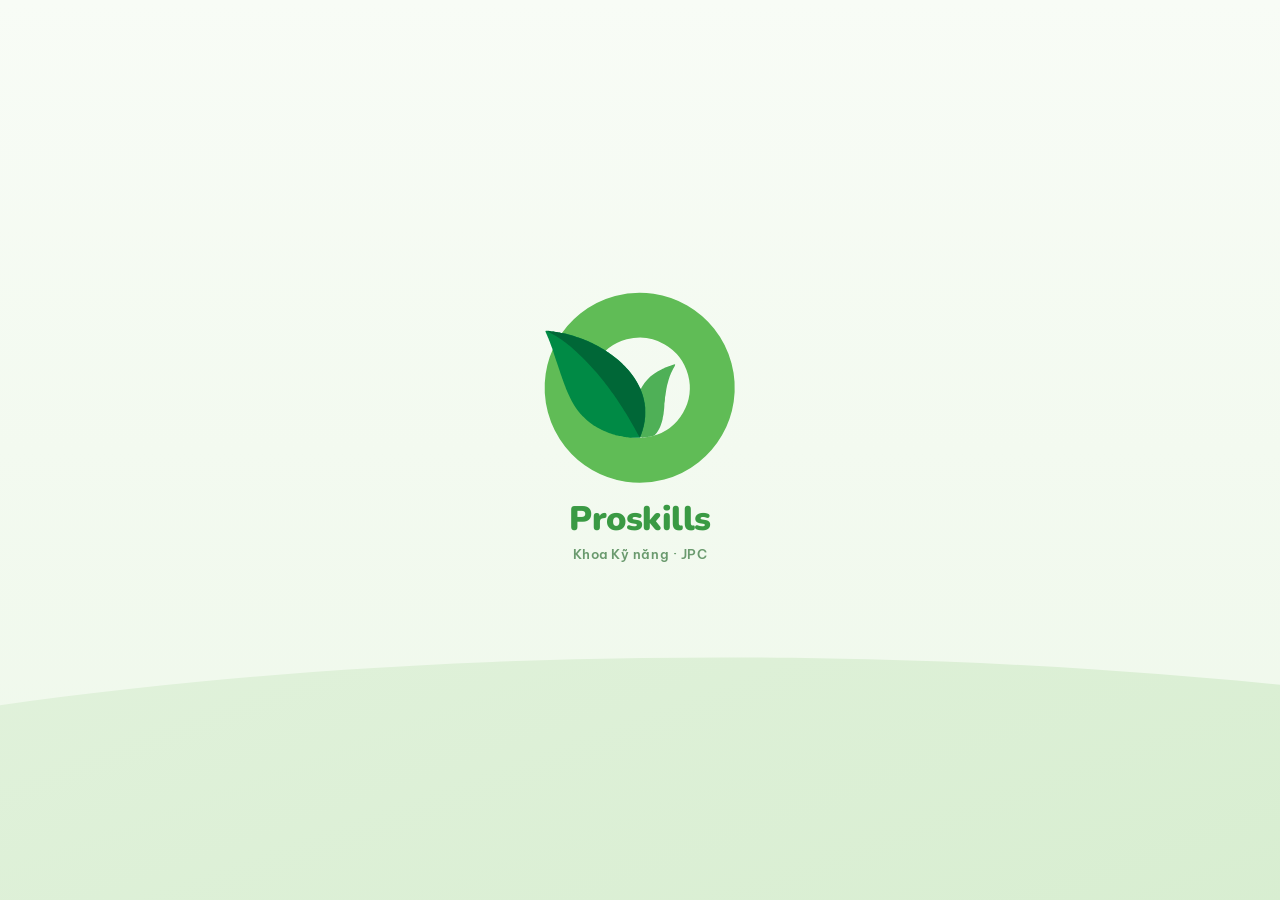
==== commit ca1593b6: "PS1.3.70" ====
--- a/index.html
+++ b/index.html
@@ -6,9 +6,9 @@
 <title>Proskills · Khoa Kỹ năng JPC</title>
 <meta name="description" content="Proskills: các khóa e-learning của Khoa Kỹ năng, JPC. Chọn module để học.">
 <meta name="theme-color" content="#F6F4EE">
-<!-- PS1.3.34: intro lần mở đầu trong ngày; tô nền xanh ngay từ đầu để không chớp trang chủ trước intro -->
+<!-- PS1.3.34: intro lần mở đầu trong ngày; tô nền ngay từ đầu để không chớp trang chủ trước intro (PS1.3.67: nền xanh mầm của logo 2C4) -->
 <script>try{(function(){var d=new Date(),p=function(n){return(n<10?"0":"")+n},k=d.getFullYear()+"-"+p(d.getMonth()+1)+"-"+p(d.getDate());if(localStorage.getItem("ps.intro")!==k&&!/[?&](lich|go|m|thu)=/.test(location.search))document.documentElement.className+=" ps-intro";})();}catch(e){}</script>
-<style>html.ps-intro,html.ps-intro body{background:#0F4D98!important}html.ps-intro #app{visibility:hidden}</style>
+<style>html.ps-intro,html.ps-intro body{background:#F4FAF1!important}html.ps-intro #app{visibility:hidden}</style>
 <meta name="apple-mobile-web-app-capable" content="yes">
 <meta name="mobile-web-app-capable" content="yes">
 <meta name="apple-mobile-web-app-status-bar-style" content="default">
@@ -16,18 +16,18 @@
 <link rel="manifest" href="manifest.webmanifest">
 <link rel="icon" type="image/png" sizes="192x192" href="icons/app-192.png">
 <link rel="apple-touch-icon" href="icons/apple-touch-icon.png">
-<link rel="stylesheet" href="core/core.css?v=PS1.3.57">
-<link rel="stylesheet" href="hub/hub.css?v=PS1.3.57">
+<link rel="stylesheet" href="core/core.css?v=PS1.3.70">
+<link rel="stylesheet" href="hub/hub.css?v=PS1.3.70">
 </head>
 <body>
 <main id="app" class="hub"></main>
 <noscript><p style="padding:20px">Hãy bật JavaScript để học trên Proskills.</p></noscript>
-<script src="config.js?v=PS1.3.57"></script>
-<script src="core/core.js?v=PS1.3.57"></script>
-<script src="core/pwa.js?v=PS1.3.57"></script>
-<script src="core/shin.js?v=PS1.3.57"></script>
-<script src="hub/avatar.js?v=PS1.3.57"></script>
-<script src="hub/lich.js?v=PS1.3.57"></script>
-<script src="hub/hub.js?v=PS1.3.57"></script>
+<script src="config.js?v=PS1.3.70"></script>
+<script src="core/core.js?v=PS1.3.70"></script>
+<script src="core/pwa.js?v=PS1.3.70"></script>
+<script src="core/shin.js?v=PS1.3.70"></script>
+<script src="hub/avatar.js?v=PS1.3.70"></script>
+<script src="hub/lich.js?v=PS1.3.70"></script>
+<script src="hub/hub.js?v=PS1.3.70"></script>
 </body>
 </html>
--- a/core/core.css
+++ b/core/core.css
@@ -103,6 +103,8 @@
 .ps-rt{margin:14px 0 0;padding:14px;border-radius:20px;border:1px solid #CFE0F7;background:linear-gradient(180deg,#F3F8FF,#E9F1FD);color:#18203F;font-family:var(--f,"Be Vietnam Pro",system-ui,sans-serif)}
 .ps-rt__hd{display:grid;grid-template-columns:40px 1fr;gap:10px;align-items:center;margin-bottom:10px}
 .ps-rt__shin{width:40px;height:40px;border-radius:12px;background:#2265C5;display:block}
+.ps-rt__shin--g{width:50px;height:52px;margin:-8px -6px -4px -5px;border-radius:0;background:radial-gradient(circle at 50% 62%,#DCE8FF 0 52%,transparent 53%)} /* PS1.3.70: Shin của học viên (core/shin.js), cùng kiểu trang chủ */
+.ps-rt__shin--g svg{display:block;width:100%;height:100%}
 .ps-rt__hd>div>b{display:block;font-size:15.5px;line-height:1.3}
 .ps-rt__hd>div>small{display:block;font-size:13px;line-height:1.45;color:#4A5275;margin-top:2px}
 .ps-rt__l{display:grid;gap:8px}
@@ -156,18 +158,45 @@
 /* Cài đặt · Học được khi không có internet */
 .ps-offbar{display:block;height:7px;border-radius:9px;background:#E8EBF2;overflow:hidden;margin:4px 0 10px}.ps-offbar i{display:block;height:100%;border-radius:9px;background:#2E9D5B;transition:width .4s}
 
-/* ---- PS1.3.55 · Thanh điều hướng chung trong khóa (ý 25): ‹ về một cấp | tên màn | Sổ tay ---- */
-.psnav{position:fixed;top:calc(10px + env(safe-area-inset-top,0px));left:0;right:0;z-index:30;pointer-events:none;transition:transform .3s cubic-bezier(.32,.72,0,1),opacity .3s}
-.psnav--hide{transform:translateY(-130%);opacity:0}
-.psnav__in{position:relative;box-sizing:border-box;max-width:560px;height:56px;margin:0 auto;padding:0 20px;display:flex;align-items:center;gap:8px}
-.psnav__in::before{content:"";position:absolute;inset:0 12px;border-radius:20px;background:rgba(255,255,255,.95);box-shadow:0 1px 0 rgba(20,24,60,.05),0 6px 18px -10px rgba(20,24,60,.35);-webkit-backdrop-filter:blur(8px);backdrop-filter:blur(8px)}
-.psnav__in>*{position:relative;pointer-events:auto}
-.psnav__bk{flex:none;display:inline-flex;align-items:center;gap:2px;max-width:55%;height:40px;padding:0 14px 0 8px;border:0;border-radius:999px;background:var(--c-t,#ECEEFA);color:var(--c-d,#151D52);font:700 14.5px/1 var(--f,"Be Vietnam Pro",system-ui,sans-serif);cursor:pointer;-webkit-tap-highlight-color:transparent;transition:transform .15s}
+/* ---- PS1.3.58 · Thanh đáy chung trong khóa (PA3): cùng khuôn thanh trang chủ; phía trên để trống ----
+   --psbb: khoảng chừa phía dưới cho nút dính đáy, thông báo (0 khi thanh ẩn) */
+html.ps-bb{--psbb:84px}
+html.ps-bb.ps-bbh,html.ps-bb.ps-kb{--psbb:0px}
+.psnav{position:fixed;left:0;right:0;bottom:calc(10px + env(safe-area-inset-bottom,0px));z-index:30;pointer-events:none;transition:transform .3s cubic-bezier(.32,.72,0,1),opacity .3s}
+.psnav--hide,html.ps-kb .psnav{transform:translateY(calc(100% + 30px));opacity:0}
+.psnav__in{position:relative;box-sizing:border-box;width:calc(100% - 28px);max-width:420px;height:66px;margin:0 auto;display:flex;align-items:center;justify-content:space-around;border-radius:26px;pointer-events:auto;
+  background:rgba(255,255,255,.93);-webkit-backdrop-filter:blur(16px) saturate(1.4);backdrop-filter:blur(16px) saturate(1.4);box-shadow:0 12px 30px -14px rgba(30,30,50,.45),0 0 0 1px rgba(30,30,50,.05);font-family:var(--f,"Be Vietnam Pro",system-ui,sans-serif)}
+/* PS1.3.59: theo thanh Shin (routine/styles/habits.css): chữ cách icon 4px, ô chọn 56×32 tô xám, icon 24px nét 1.7 → 2.2 khi chọn; chữ 11px (Shin 12px, thầy muốn gọn hơn) */
+.psnav__b{flex:1 1 0;min-width:0;display:grid;justify-items:center;align-content:center;gap:4px;border:0;background:none;padding:0;color:#62666D;cursor:pointer;font-family:inherit;-webkit-tap-highlight-color:transparent}
+.psnav__b i{position:relative;isolation:isolate;width:56px;height:32px;border-radius:20px;display:grid;place-items:center;font-style:normal;transition:transform .15s}
+.psnav__b i::before{content:"";position:absolute;inset:0;border-radius:20px;background:#E3E5E9;z-index:-1;opacity:0;transform:scaleX(.72);transition:opacity .2s ease,transform .26s ease;pointer-events:none}
+.psnav__b.on i::before{opacity:1;transform:none}
+.psnav__b .ps-ic{display:block;stroke-width:1.7;transition:stroke-width .2s ease}
+.psnav__b.on .ps-ic{stroke-width:2.2}
+.psnav__b small{max-width:94%;font-size:11px;font-weight:600;line-height:14px;white-space:nowrap;overflow:hidden;text-overflow:ellipsis}
+.psnav__b.on{color:#353B45}
+.psnav__b:active i,.psnav__ic:active,.psnav__bk:active{transform:scale(.94)}
+.psnav__avw{position:relative;display:grid;place-items:center}
+/* PS1.3.59: viền ảnh đại diện xanh nhạt (trước: màu đậm của khóa) */
+.psnav__av{width:30px;height:30px;border-radius:50%;overflow:hidden;display:grid;place-items:center;box-shadow:0 0 0 2px #fff,0 0 0 3.5px #BFD2F0}
+.psnav__av svg,.psnav__av .ps-av{display:block;width:30px!important;height:30px!important;border-radius:50%}
+.psnav__av .ps-av{display:grid;place-items:center;font-weight:900}
+.psnav__dot{position:absolute;top:-3px;right:-4px;width:9px;height:9px;border-radius:50%;background:#E5484D;box-shadow:0 0 0 2px #fff}
+/* chế độ tập trung (trong hoạt động): ‹ nơi về | tiến độ | Sổ tay */
+.psnav--act .psnav__in{height:60px;border-radius:24px;justify-content:flex-start;gap:6px;padding:0 8px 0 10px}
+.psnav__bk{flex:none;display:inline-flex;align-items:center;gap:2px;max-width:46%;height:40px;padding:0 14px 0 8px;border:0;border-radius:999px;background:var(--c-t,#ECEEFA);color:var(--c-d,#151D52);font:700 14.5px/1 var(--f,"Be Vietnam Pro",system-ui,sans-serif);cursor:pointer;-webkit-tap-highlight-color:transparent;transition:transform .15s}
 .psnav__bk span{overflow:hidden;white-space:nowrap;text-overflow:ellipsis}
-.psnav__t{flex:1 1 auto;min-width:0;overflow:hidden;white-space:nowrap;text-overflow:ellipsis;font:700 15px/1.2 var(--f,"Be Vietnam Pro",system-ui,sans-serif);color:var(--ink,#18203F)}
-.psnav__x{flex:none;width:40px;height:40px;border:0;border-radius:12px;background:transparent;color:var(--c-d,#151D52);display:grid;place-items:center;cursor:pointer}
-.psnav__nb{flex:none;width:42px;height:40px;border:0;border-radius:12px;background:var(--c-t,#ECEEFA);color:var(--c-d,#151D52);display:grid;place-items:center;cursor:pointer;-webkit-tap-highlight-color:transparent;transition:transform .15s}
-.psnav__bk:active,.psnav__nb:active,.psnav__x:active{transform:scale(.94)}
-.psnav__dot{position:absolute;top:5px;right:6px;width:8px;height:8px;border-radius:50%;background:#E5484D;box-shadow:0 0 0 2px #fff}
-@media (min-width:900px){.psnav__in{max-width:620px}}
-@media (prefers-reduced-motion:reduce){.psnav{transition:none}}
+.psnav__pg{flex:1 1 auto;min-width:0;display:flex;align-items:center;justify-content:center;gap:5px}
+.psnav__pg em{flex:0 1 20px;min-width:8px;height:6px;border-radius:3px;background:rgba(20,24,60,.1)}
+.psnav__pg em.dn{background:var(--c-d,#151D52);opacity:.45}.psnav__pg em.cu{background:var(--c-d,#151D52)}
+.psnav__pg small{margin-left:4px;font-size:13px;font-weight:800;color:#555A66;white-space:nowrap;overflow:hidden;text-overflow:ellipsis}
+.psnav__ic{flex:none;width:44px;height:44px;border:0;border-radius:50%;background:transparent;color:var(--c-d,#151D52);display:grid;place-items:center;cursor:pointer;-webkit-tap-highlight-color:transparent;transition:transform .15s}
+.psnav__ic.on{background:var(--c-t,#ECEEFA)}
+/* chấm lưu bài nằm ở ảnh đại diện */
+html.ps-sv .psnav__nb::after,html.ps-sv-err .psnav__nb::after{display:none}
+html.ps-sv .psnav__avw::after,html.ps-sv-err .psnav__avw::after{content:"";position:absolute;right:-1px;bottom:-1px;width:5px;height:5px;border-radius:50%;background:#2E9D5B;box-shadow:0 0 0 1.5px #fff;pointer-events:none} /* PS1.3.59: nhỏ còn 1/2 (9 → 5px) */
+html.ps-sv-err .psnav__avw::after{background:#E5484D}
+/* thông báo, thẻ cập nhật nằm trên thanh */
+html.ps-bb .ps-toast{bottom:calc(var(--psbb,0px) + 18px + env(safe-area-inset-bottom,0px))}
+html.ps-bb .ps-update,html.ps-bb .ps-upd{bottom:calc(var(--psbb,0px) + 14px + env(safe-area-inset-bottom,0px))}
+@media (prefers-reduced-motion:reduce){.psnav,.psnav__b i,.psnav__b i::before,.psnav__b .ps-ic{transition:none}}
--- a/hub/hub.css
+++ b/hub/hub.css
@@ -29,7 +29,7 @@
 .onb{max-width:520px;margin:0 auto;padding:max(28px,env(safe-area-inset-top)) 18px 40px}
 .onb__brand{display:flex;align-items:center;gap:14px;margin:8px 0 14px}
 .onb__brand small{display:block;font-size:12.5px;color:var(--muted);font-weight:600}
-.onb__brand h1{font:800 clamp(34px,10vw,46px)/1 var(--h);margin:2px 0 0;letter-spacing:-.02em;color:#0F4D98}
+.onb__brand h1{font:800 clamp(34px,10vw,46px)/1 var(--h);margin:2px 0 0;letter-spacing:-.02em;color:#3A9A44} /* PS1.3.68: xanh lá tươi cùng họ vòng O (#60BC56) */
 .onb__lead{font-size:16px;color:var(--ink-2);margin:0 0 16px}
 .onb__err{color:#B23A28;font-size:14px;font-weight:600;min-height:1em;margin:4px 0}
 .onb__restore{display:flex;margin:16px auto 0}
@@ -206,7 +206,7 @@
 /* thanh trên: logo · cài app · chuỗi ngày · ảnh đại diện (chạm = Cài đặt) */
 .hbar{padding:12px max(14px,calc(50% - 346px)) 8px}
 .hbar.is-scrolled{background:rgba(246,244,238,.88);box-shadow:0 1px 0 var(--line)}
-.hbar__brand b{color:#0F4D98;font:900 20px/1 var(--h);letter-spacing:-.02em} /* PS1.3.34: xanh dương của logo, nhỏ hơn một chút (22 → 20px) */
+.hbar__brand b{color:#3A9A44;font:900 20px/1 var(--h);letter-spacing:-.02em} /* PS1.3.68: xanh lá tươi cùng họ vòng O #60BC56, đậm hơn để dễ đọc (tương phản 3,2:1 trên nền trang chủ, đạt mức chữ lớn); cỡ 20px như PS1.3.34 */
 .hbar__btns{align-items:center;gap:8px}
 .hbar__btn{border-color:var(--line);color:var(--ink);box-shadow:none}
 .hbar__fire{display:inline-flex;align-items:center;gap:4px;height:38px;padding:0 12px 0 10px;border-radius:999px;background:#fff;border:1.5px solid var(--line);font-size:13.5px;color:var(--ink-2);white-space:nowrap}
@@ -339,30 +339,35 @@
 .wrap--top{padding-bottom:0}
 @media (max-width:380px){.hi{font-size:22px}.shn__t{font-size:29px}}
 
-/* ---- PS1.3.34 · logo mới + intro "chữ O nảy mầm" ---- */
-.hub-logo{border-radius:24%;box-shadow:0 4px 10px -6px rgba(15,77,152,.5);transition:opacity .2s}
-.pi{position:fixed;inset:0;z-index:400;background:#0F4D98;display:flex;flex-direction:column;align-items:center;justify-content:center;cursor:pointer;transition:opacity .2s;-webkit-tap-highlight-color:transparent}
-.pi.out{background:transparent;transition:background-color .45s ease,opacity .2s}
-.pi__logo{position:relative;width:210px;height:210px}
-.pi__logo svg{position:absolute;inset:0;width:100%;height:100%;overflow:visible}
-.pi__ring{fill:none;stroke:#fff;stroke-width:48;stroke-linecap:round;stroke-dasharray:599.3;stroke-dashoffset:599.3}
-.pi__lf{transform-box:view-box;transform-origin:288.6px 183.8px;-webkit-transform:scale(0);transform:scale(0)}
-.pi__word{margin-top:6px;text-align:center;color:#fff;opacity:0;-webkit-transform:translateY(10px);transform:translateY(10px)}
-.pi__word b{display:block;font:900 34px/1 var(--h);letter-spacing:-.015em}
-.pi__word small{display:block;margin-top:8px;font-size:13px;font-weight:600;opacity:.8;letter-spacing:.04em}
+/* ---- PS1.3.67 · logo 2C4 (chữ O lá xanh, không nền) + intro "đồi nghiêng nảy mầm" (thay bản nền xanh dương PS1.3.34) ---- */
+.hub-logo{display:block;transition:opacity .2s}
+.pi{position:fixed;inset:0;z-index:400;display:flex;flex-direction:column;align-items:center;justify-content:center;overflow:hidden;cursor:pointer;transition:opacity .2s;-webkit-tap-highlight-color:transparent}
+.pi::before{content:"";position:absolute;top:0;right:0;bottom:0;left:0;background:linear-gradient(180deg,#F8FCF6,#EEF8EA);transition:opacity .45s ease}
+.pi__hill{position:absolute;left:0;right:0;bottom:0;height:36%;-webkit-transform:translateY(102%);transform:translateY(102%)}
+.pi__hill svg{display:block;width:100%;height:100%}
+.pi__logo{position:relative;width:196px;height:196px;margin-top:-5vh}
+.pi__logo svg{position:absolute;top:0;left:0;width:100%;height:100%;overflow:visible}
+.pi__ring{fill:none;stroke:#60BC56;stroke-width:84.9;stroke-dasharray:861;stroke-dashoffset:861}
+.pi__lf{transform-box:view-box;transform-origin:256px 349px;-webkit-transform:scale(0);transform:scale(0)}
+.pi__word{position:relative;margin-top:16px;text-align:center;opacity:0;-webkit-transform:translateY(10px);transform:translateY(10px)}
+.pi__word b{display:block;font:900 34px/1 var(--h);letter-spacing:-.015em;color:#3A9A44}
+.pi__word small{display:block;margin-top:8px;font-size:13px;font-weight:600;color:#6A9A6E;letter-spacing:.04em}
+.pi.out::before,.pi.out .pi__hill{opacity:0;transition:opacity .45s ease}
 .pi.out .pi__word{opacity:0!important;transition:opacity .2s}
-.pi.go .pi__ring{animation:piDraw .62s cubic-bezier(.65,0,.35,1) .15s forwards}
-.pi.go .pi__lf1{animation:piGrow .5s cubic-bezier(.34,1.56,.64,1) .66s forwards}
-.pi.go .pi__lf2{animation:piGrow2 .56s cubic-bezier(.34,1.56,.64,1) .78s forwards}
+.pi.go .pi__hill{animation:piHill .7s cubic-bezier(.22,1,.36,1) .05s forwards}
+.pi.go .pi__ring{animation:piDraw .62s cubic-bezier(.65,0,.35,1) .2s forwards}
+.pi.go .pi__lf1{animation:piGrow .5s cubic-bezier(.34,1.56,.64,1) .7s forwards}
+.pi.go .pi__lf2{animation:piGrow2 .5s cubic-bezier(.34,1.56,.64,1) .86s forwards}
 .pi.go .pi__word{animation:piWord .4s ease-out 1.1s forwards}
 .pi__logo.fly{transition:-webkit-transform .55s cubic-bezier(.32,.72,0,1);transition:transform .55s cubic-bezier(.32,.72,0,1)}
-.pi__logo.fly .pi__ring{stroke:#0F4D98;transition:stroke .45s ease}
+.pi--still .pi__hill{-webkit-transform:none;transform:none;animation:none!important}
 .pi--still .pi__ring{stroke-dashoffset:0;animation:none!important}
 .pi--still .pi__lf{-webkit-transform:none;transform:none;animation:none!important}
 .pi--still .pi__word{opacity:1;-webkit-transform:none;transform:none;animation:none!important}
+@keyframes piHill{to{-webkit-transform:none;transform:none}}
 @keyframes piDraw{to{stroke-dashoffset:0}}
-@keyframes piGrow{0%{transform:scale(0) rotate(-30deg)}100%{transform:scale(1) rotate(0)}}
-@keyframes piGrow2{0%{transform:scale(0) rotate(26deg)}100%{transform:scale(1) rotate(0)}}
+@keyframes piGrow{0%{transform:scale(0) rotate(-24deg)}100%{transform:scale(1) rotate(0)}}
+@keyframes piGrow2{0%{transform:scale(0) rotate(22deg)}100%{transform:scale(1) rotate(0)}}
 @keyframes piWord{to{opacity:1;transform:none}}
 
 /* =========================================================
@@ -382,12 +387,17 @@
 .bnav{position:fixed;z-index:40;left:50%;bottom:calc(10px + env(safe-area-inset-bottom,0px));transform:translateX(-50%);width:calc(100% - 28px);max-width:420px;height:66px;
   display:flex;justify-content:space-around;align-items:center;border-radius:26px;background:rgba(255,255,255,.92);
   -webkit-backdrop-filter:blur(16px) saturate(1.4);backdrop-filter:blur(16px) saturate(1.4);box-shadow:0 12px 30px -14px rgba(30,30,50,.45),0 0 0 1px rgba(30,30,50,.05)}
-.bnav__b{flex:1;display:grid;justify-items:center;gap:2px;border:0;background:none;padding:6px 0;color:#6E717C;cursor:pointer;font-family:var(--f);-webkit-tap-highlight-color:transparent}
-.bnav__i{width:58px;height:30px;border-radius:15px;display:grid;place-items:center;transition:background .2s}
-.bnav__b small{font-size:12px;font-weight:700;line-height:1.1}
-.bnav__b.is-on{color:#0F4D98}.bnav__b.is-on .bnav__i{background:#E3ECFA}
+.bnav__b{flex:1;min-width:0;display:grid;justify-items:center;align-content:center;gap:4px;border:0;background:none;padding:0;color:#62666D;cursor:pointer;font-family:var(--f);-webkit-tap-highlight-color:transparent}
+/* PS1.3.59: cùng kiểu thanh trong khóa và thanh Shin: ô chọn tô xám, icon đậm hơn, chữ 11px cách icon 4px */
+.bnav__i{position:relative;isolation:isolate;width:56px;height:32px;border-radius:20px;display:grid;place-items:center;transition:transform .15s}
+.bnav__i::before{content:"";position:absolute;inset:0;border-radius:20px;background:#E3E5E9;z-index:-1;opacity:0;transform:scaleX(.72);transition:opacity .2s ease,transform .26s ease;pointer-events:none}
+.bnav__b.is-on .bnav__i::before{opacity:1;transform:none}
+.bnav__b .ps-ic{display:block;width:24px;height:24px;stroke-width:1.7;transition:stroke-width .2s ease}
+.bnav__b.is-on .ps-ic{stroke-width:2.2}
+.bnav__b small{max-width:94%;font-size:11px;font-weight:600;line-height:14px;white-space:nowrap;overflow:hidden;text-overflow:ellipsis}
+.bnav__b.is-on{color:#353B45}
 .bnav__b:active .bnav__i{transform:scale(.94)}
-@media (prefers-reduced-motion:reduce){.bnav__i{transition:none}}
+@media (prefers-reduced-motion:reduce){.bnav__i,.bnav__i::before,.bnav__b .ps-ic{transition:none}}
 
 /* khối Shin: dãn chữ, lời Shin, thói quen cho dễ đọc */
 .shn{margin-bottom:24px}
